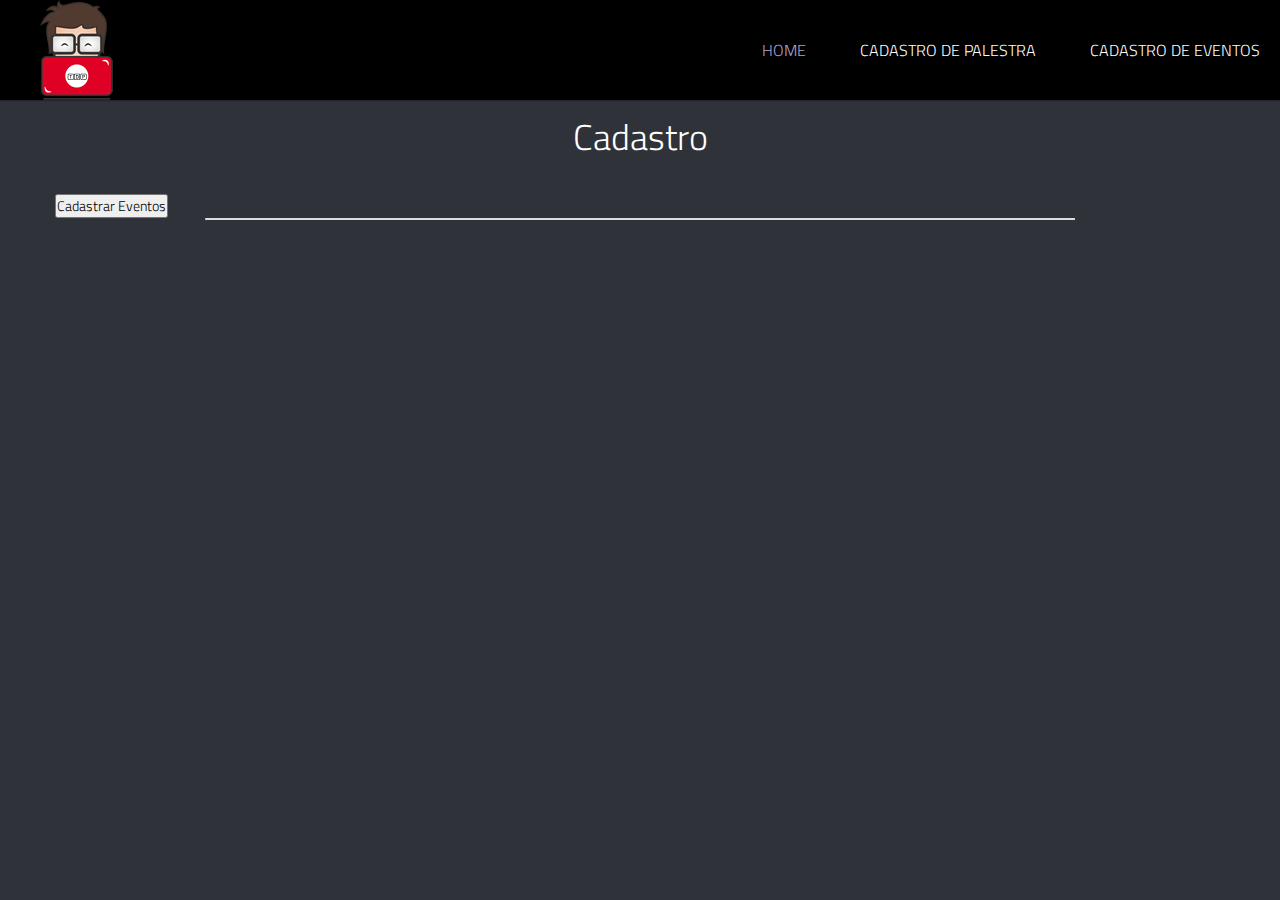
==== front/cadastro-eventos.html @ ceb9534a "Alterações no back-end e no front" ====
<!DOCTYPE html>
<html lang="en-US">
<head>

	<!-- Meta Tags -->
	<meta http-equiv="Content-Type" content="text/html; charset=UTF-8" />

	<title>Tech Developers Party</title>

	<meta name="description" content="Insert Your Site Description" />

	<!-- Mobile -->
	<meta name="viewport" content="width=device-width, initial-scale=1.0">
	<meta name="HandheldFriendly" content="true"/>
	<meta name="MobileOptimized" content="320"/>



	<!-- Bootstrap -->
	<link href="_include/css/bootstrap.min.css" rel="stylesheet">
	<link href="_include/css/main.css" rel="stylesheet">
	<link href="_include/css/supersized.css" rel="stylesheet">
	<link href="_include/css/supersized.shutter.css" rel="stylesheet">
	<link href="_include/css/fancybox/jquery.fancybox.css" rel="stylesheet">
	<link href="_include/css/fonts.css" rel="stylesheet">
	<link href="_include/css/shortcodes.css" rel="stylesheet">
	<link href="_include/css/bootstrap-responsive.min.css" rel="stylesheet">
	<link href="_include/css/responsive.css" rel="stylesheet">
	<link href="_include/css/supersized.css" rel="stylesheet">
	<link href="_include/css/supersized.shutter.css" rel="stylesheet">
	<link href="_include/css/modal.css" rel="stylesheet">
	<!-- Google Fonte -->
	<link href='http://fonts.googleapis.com/css?family=Titillium+Web:400,200,200italic,300,300italic,400italic,600,600italic,700,700italic,900' rel='stylesheet' type='text/css'>

	<!-- Fav Icon -->
	<link rel="shortcut icon" href="_include/img/favicon.ico">

	<link rel="apple-touch-icon" href="_include/img/favicon.ico">
	<link rel="apple-touch-icon" sizes="114x114" href="_include/img/favicon.ico">
	<link rel="apple-touch-icon" sizes="72x72" href="_include/img/favicon.ico">
	<link rel="apple-touch-icon" sizes="144x144" href="_include/img/favicon.ico">

	<!-- Modernizr -->
	<script src="_include/js/modernizr.js"></script>
</head>

<body>

<!-- Header -->
<header>
	<div class="sticky-nav">
		<a id="mobile-nav" class="menu-nav" href="#menu-nav"></a>

		<div id="logo">
			<a id="goUp" href="#home-slider" title="Tech Developers Party">Tech Developers Party</a>
		</div>

		<nav id="menu">
			<ul id="menu-nav">
				<li class="current"><a href="index.html">Home</a></li>
				<li><a href="cadastro-palestras.html">Cadastro de Palestra</a></li>
				<li><a href="cadastro-eventos.html">Cadastro de Eventos</a></li>
			</ul>
		</nav>
	</div>
</header>
<!-- End Header -->

<div class="container">
    <!-- Title Page -->
    <div class="row">
        <div class="span12">
            <div class="title-page-form">
                <h2 class="title">Cadastro</h2>

            </div>
        </div>
    </div>
<button id="myBtn">Cadastrar Eventos</button>

<div class="row">
	<div class="span9">
		<div class="table-responsive">
			<table class="table table-bordered" id="table" width="100%" cellspacing="0">
	            <thead id="colunas"></thead>
    	        <tbody id="valores"></tbody>
			</table>
		</div>
	</div>
</div>

<div class="row">
	<div class="span9" id="lista-eventos"></div>
</div>

<!-- Form -->
<div class="row">
	<div class="span9">
<!-- The Modal -->
<div id="myModal" class="modal">
	<!-- Modal content -->
	<div class="modal-content">
		<div class="modal-header">
		<span class="close">&times;</span>
		<h2>Cadastro de Eventos</h2>
		</div>
		<div class="modal-body">
		<form id="cadastro" method="POST" class="form-ficha">

				<div  class="form-inline">
					Nome: <input placeholder="Nome" class="input-l"  type="text" name="nome" / >
				</div>
	
				<div  class="form-inline">
					Data Inicial: <input type="date" name="datainicial">
				</div>

				<div  class="form-inline">
					Data Final: <input type="date" name="datafinal">
				</div>
				<div id="id-edit"></div>
				<input type="submit" id="cadastrar" name="cadastrar" value="Cadastrar" >
			</form>
		</div>
	</div>
</div>

<!-- End Footer -->

<!-- Back To Top -->
<a id="back-to-top" href="#">
	<i class="font-icon-arrow-simple-up"></i>
</a>
<!-- End Back to Top -->


<!-- Js -->
<script src="_include/js/jquery.min.js"></script>
<script src="_include/js/modal.js"></script>
<script src="_include/js/evento/cadastrarevento.js"></script>
<script src="_include/js/evento/deletarevento.js"></script>
<script src="_include/js/evento/editarevento.js"></script>
<script src="_include/js/evento/listarevento.js"></script>

<!-- End Js -->

</body>
</html>
---- front/_include/css/main.css ----
/*
Theme Name: Brushed
Theme URI: http://www.themes.alessioatzeni.com/html/brushed/
Author: Alessio Atzeni
Author URI: http://www.alessioatzeni.com
Description: Personal Website and Portfolio of Alessio Atzeni
Version: 1.0
*/


/* ==================================================
   Basic Styles
================================================== */

html, body {
	height: 100%;
}

html, hmtl a{
	width:100%;
	font-size: 100%;
	-webkit-text-size-adjust: 100%;
	-ms-text-size-adjust: 100%;
}

body{
	background:#2F3238;
	color:#7F8289;
	font-weight:300;
	font-size:16px;
	font-family: 'Titillium Web', sans-serif;
	line-height:28px;
}


a{
	color:#fff;
	text-decoration: none;
	cursor: pointer;

	-webkit-transition: color 0.1s linear 0s;
	   -moz-transition: color 0.1s linear 0s;
		 -o-transition: color 0.1s linear 0s;
		    transition: color 0.1s linear 0s;
}

a:hover,
a:active,
a:focus{
	outline: 0;
	color:#68519E;
	text-decoration:none;
}

a img {
	border: none;
}

a > img {
	vertical-align: bottom;
}

img {
	max-width: none;
}

strong {
  	font-weight: 500;
}

p {
	margin: 0 0 30px;
}

hr {
	border-style: dashed;
	border-color: #3C3F45;
	border-bottom: none;
	border-left: none;
	border-right: none;
	margin: 50px 0;
}

.align_left{
	float:left;
	margin:0 25px 0 0px!important;
}

.align_right{
	float:right;
	margin:0 0 0 25px!important;
}

.text_align_left {
	text-align: left;
}

.text_align_center {
	text-align: center;
}

.text_align_right {
	text-align: right;
}

.color-text {
    color: #68519E;
}

.through{
	text-decoration:line-through;
}

input, button, select, textarea {
	font-weight: 300;
	font-family: 'Titillium Web', sans-serif;
	outline: 0;
}

input:focus,
textarea:focus,
input[type="text"]:focus {
	outline: 0;
}

input:-moz-placeholder,
textarea:-moz-placeholder {
  color: #7F8289;
}

input:-ms-input-placeholder,
textarea:-ms-input-placeholder {
  color: #7F8289;
}

input::-webkit-input-placeholder,
textarea::-webkit-input-placeholder {
  color: #7F8289;
}

/* ==================================================
   Code and Pre
================================================== */

code,
pre {
  	padding: 0 3px 2px;
  	-webkit-border-radius: 3px;
       -moz-border-radius: 3px;
            border-radius: 3px;
  	color: #232527;
  	font-size: 12px;
  	font-family: Monaco, Menlo, Consolas, "Courier New", monospace;
}

code {
  	padding: 2px 4px;
  	border: 1px solid #dde4e9;
  	background-color: #F6F6F6;
  	color: #232527;
  	white-space: nowrap;
}

pre {
  	display: block;
  	margin: 70px 50px;
  	padding: 30px;
  	border: 1px solid #dde4e9;
  	-webkit-border-radius: 4px;
       -moz-border-radius: 4px;
            border-radius: 4px;
  	background-color: #FCFCFC;
  	white-space: pre;
  	white-space: pre-wrap;
  	word-wrap: break-word;
  	word-break: break-all;
  	font-size: 12px;
  	line-height: 20px;
}

pre code {
  	padding: 0;
  	border: 0;
  	background-color: transparent;
  	color: inherit;
  	white-space: pre;
  	white-space: pre-wrap;
}

.pre-scrollable {
  	overflow-y: scroll;
  	max-height: 340px;
}


/* ==================================================
   Typography
================================================== */

h1,
h2,
h3,
h4,
h5,
h6{
	margin:20px 0 0 20px 0;
	color:#FFFFFF;
	font-weight:300;
	font-family: 'Titillium Web', sans-serif;
	line-height:1.5em;
}

h1{
	font-size:48px;
}

h2{
	font-size:36px;
}

h3{
	font-size:24px;
}

h4{
	font-size:20px;
}

h5{
	font-size:18px;
}

h6{
	font-size:16px;
}

h3.spec {
	color: #68519E;
    font-size: 24px;
    font-weight: 300;
    line-height: 1em;
    margin-bottom: 30px;
    text-transform: uppercase;
}


/* ==================================================
   Margin Bottom Sets
================================================== */

.margin-0{
	margin-bottom:0 !important;
}

.margin-10{
	margin-bottom:10px !important;
}

.margin-15{
	margin-bottom:15px !important;
}

.margin-20{
	margin-bottom:20px !important;
}

.margin-30{
	margin-bottom:30px !important;
}

.margin-40{
	margin-bottom:40px !important;
}

.margin-50{
	margin-bottom:50px !important;
}

.margin-60{
	margin-bottom:60px !important;
}

.margin-70{
	margin-bottom:70px !important;
}

.margin-80{
	margin-bottom:80px !important;
}

/* ==================================================
   Home Slider
================================================== */

#home-slider {
	position: relative;
	overflow: hidden;
	height: 83%;
}

#home-slider .overlay {
	position: absolute;
	width: 100%;
	height: 100%;
	opacity: 0.7;
	filter: alpha(opacity=70);
	z-index: 0;
}

#home-slider .slider-text {
	position: absolute;
	left: 50%;
	top: 50%;
	margin: -150px 0 0 -585px;
	width: 1170px;
	height: 250px;
	text-align: center;
	z-index: 2;
}

#home-slider #slidecaption {
	width: 100%;
	line-height: 250px;
	margin: 0;
	text-align: center;
	text-shadow: none;
}

#home-slider .slide-content {
	font-size: 60px;
	color: #68519E;
	letter-spacing: -3px;
	text-transform: uppercase;
}

#home-slider .control-nav {
	position: absolute;
	width: 100%;
	background: #68519E;
	height: 50px;
	bottom: 0;
	z-index: 2;
}

#home-slider #nextslide,
#home-slider #prevslide {
	background-image: none;
	background-color: #68519E;
	display: inline-block;
	margin: 0;
	position: relative;
	top: 0;
	left: 0;
	right: 0;
	width: 50px;
	height: 50px;
	opacity: 1;
	filter: alpha(opacity=100);

	-webkit-transition: background 0.1s linear 0s;
	   -moz-transition: background 0.1s linear 0s;
		 -o-transition: background 0.1s linear 0s;
		    transition: background 0.1s linear 0s;
}

#home-slider #nextslide {
	margin-left: -3px;
}

#home-slider #nextsection {
	float:right;
}

#home-slider #nextslide:hover,
#home-slider #prevslide:hover {
	background-color:#B0A2D1;
}

#home-slider #nextslide i,
#home-slider #prevslide i {
	font-size: 16px;
	color: #FFFFFF;
	position: absolute;
	left: 50%;
	top: 50%;
	margin-top: -7px;
	line-height: 1em;
}

#home-slider #nextslide i {
	margin-left: -8px;
}

#home-slider #prevslide i {
	margin-left: -9px;
}

#home-slider ul#slide-list {
	top: 50%;
	padding: 0;
	margin:-6px 0 0 0;
}

#home-slider ul#slide-list li {
	margin-right: 12px;
}

#home-slider ul#slide-list li:last-child {
	margin-right: 0;
}

#home-slider ul#slide-list li a {
	background-color: #fff;
	background-image: none;
	width: 12px;
	height: 12px;

	-webkit-border-radius: 999px;
	-moz-border-radius: 999px;
	border-radius: 999px;

	-webkit-transition: background 0.1s linear 0s;
	   -moz-transition: background 0.1s linear 0s;
		 -o-transition: background 0.1s linear 0s;
		    transition: background 0.1s linear 0s;
}

#home-slider ul#slide-list li a:hover {
	background-color: #B0A2D1;
}

#home-slider ul#slide-list li.current-slide a,
#home-slider ul#slide-list li.current-slide a:hover {
	background-color: #B0A2D1;
}

#home-slider #nextsection {
	background-color: #68519E;
	margin: 0;
	position: relative;
	float:right;
	width: 50px;
	height: 50px;

	-webkit-transition: background 0.1s linear 0s;
	   -moz-transition: background 0.1s linear 0s;
		 -o-transition: background 0.1s linear 0s;
		    transition: background 0.1s linear 0s;
}

#home-slider #nextsection:hover {
	background-color: #B0A2D1;
}

#home-slider #nextsection i {
	font-size: 16px;
	color: #FFFFFF;
	position: absolute;
	left: 50%;
	top: 50%;
	margin-top: -7px;
	line-height: 1em;
}

#home-slider #nextsection i {
	margin-left: -7px;
}


/* ==================================================
   Header
================================================== */

header {
	width: 100%;
	z-index: 99;
}

header .sticky-nav {
	position: relative;
	width: 100%;
	height: 100px;
	background: #000;
	z-index: 1001;

	-webkit-box-shadow: 0 1px 1px rgba(0, 0, 0, 0.25);
	-moz-box-shadow: 0 1px 1px rgba(0, 0, 0, 0.25);
	box-shadow: 0 1px 1px rgba(0, 0, 0, 0.25);
}

header .sticky-nav.stuck {
	position: fixed;
	top: 0;
	left: 0;
	z-index: 1001;
}

header #logo {
	color: #FFFFFF;
	float: left;
	padding:  0;
	margin-left: 40px;
}

header #logo a {
	background: url(../img/logo.png) no-repeat;
	width: 73px;
	height: 100px;
	text-indent: -9999px;
	display: block;
	opacity: 1;
	filter: alpha(opacity=100);

	-webkit-transition: opacity 0.25s ease-in-out 0s;
	   -moz-transition: opacity 0.25s ease-in-out 0s;
		 -o-transition: opacity 0.25s ease-in-out 0s;
		    transition: opacity 0.25s ease-in-out 0s;
}

header #logo a:hover {
	opacity: 0.65;
	filter: alpha(opacity=65);
}

nav#menu {
	float: right;
	margin-right: 20px;
}

nav#menu #menu-nav {
	margin: 0;
	padding: 0;
}

nav#menu #menu-nav li {
	list-style: none;
	display: inline-block;
	margin-left: 50px;
}

nav#menu #menu-nav li:first-child {
	margin-left: 0;
}

nav#menu #menu-nav li a {
	color: #FFFFFF;
	font-size: 16px;
	font-weight: 300;
	/*line-height: 60px;*/
	display: block;
	text-transform: uppercase;
	margin-top: 40px;
}

nav#menu #menu-nav li.current a,
nav#menu #menu-nav li a:hover {
	color: #B0A2D1;
}


/* ==================================================
   Mobile Navigation
================================================== */

#mobile-nav {
	display: none;
}

.menu-nav {
	background:url(../img/menu-mobile.png) 0 0 no-repeat;
	width: 16px;
	height: 16px;
	display: block;
	margin: 22px 0 0 0;

	-webkit-transform: rotate(0deg);
	   -moz-transform: rotate(0deg);
		-ms-transform: rotate(0deg);
		 -o-transform: rotate(0deg);
			transform: rotate(0deg);

	-webkit-transition: -webkit-transform 250ms ease-out 0s;
	   -moz-transition: -moz-transform 250ms ease-out 0s;
		 -o-transition: -o-transform 250ms ease-out 0s;
		    transition: transform 250ms ease-out 0s;
}

.menu-nav.open {
	background-position: 0 -16px;

	-webkit-transform: rotate(-180deg);
	   -moz-transform: rotate(-180deg);
		-ms-transform: rotate(-180deg);
		 -o-transform: rotate(-180deg);
			transform: rotate(-180deg);

	-webkit-transition: -webkit-transform 250ms ease-out 0s;
	   -moz-transition: -moz-transform 250ms ease-out 0s;
		 -o-transition: -o-transform 250ms ease-out 0s;
		    transition: transform 250ms ease-out 0s;
}

#navigation-mobile {
	display: none;
	text-align: center;
	width: 100%;
	background: #26292E;
	border-bottom: 1px solid #2F3238;
	position: relative;
	float: left;
	z-index: 9999;
}

#navigation-mobile li {
	list-style: none;
	border-top: 1px solid #2F3238;
}

#navigation-mobile li a{
	display: block;
	font-size: 16px;
	text-transform: uppercase;
	padding: 20px 0;
}


/* ==================================================
   Section Page
================================================== */

.page {
	background: #eae9ea;
	padding: 100px 0;
	position: relative;
	z-index: 99;
}

.page-alternate {
	background: #ffffff;
	padding: 100px 0;
	position: relative;
	z-index: 99;
}

.title-page {
	text-align: center;
	margin-bottom: 100px;
}

.title-page .title {
	font-size: 48px;
	margin: 0 0 10px 0;
	color:#68519E;
}

.title-page .title-description {
	font-size: 24px;
	font-weight: 200;
	margin: 0;
	color:#000;
}
.top-table{
	background-color:#ba9cff;
}

/* ==================================================
   Section Portfolio
================================================== */

.type-work {
	color: #FFFFFF;
	font-size: 24px;
	font-weight: 300;
	margin-bottom: 30px;
	line-height: 1em;
	text-transform: uppercase;
}

.work-nav #filters {
	margin: 0;
	padding: 0;
	list-style: none;
}

.work-nav #filters li {
	margin: 0 0 30px 0;
	padding: 0;
}

.work-nav #filters li a {
	color: #7F8289;
	font-size: 16px;
	display: block;
}

.work-nav #filters li a:hover {
	color: #FFFFFF;
}

.work-nav #filters li a.selected {
	color: #68519E;
}

#thumbs {
	margin: 0;
	padding: 0;
}

#thumbs li {
	list-style-type: none;
}

.item-thumbs {
	position: relative;
	overflow: hidden;
	margin-bottom: 30px;
	cursor: pointer;
}

.item-thumbs a + img {
	width: 100%;
}

.item-thumbs .hover-wrap {
	position: absolute;
	display: block;
	width: 100%;
	height: 100%;

	opacity: 0;
	filter: alpha(opacity=0);

	-webkit-transition: all 450ms ease-out 0s;
	   -moz-transition: all 450ms ease-out 0s;
		 -o-transition: all 450ms ease-out 0s;
		    transition: all 450ms ease-out 0s;

	-webkit-transform: rotateY(180deg) scale(0.5,0.5);
	   -moz-transform: rotateY(180deg) scale(0.5,0.5);
		-ms-transform: rotateY(180deg) scale(0.5,0.5);
		 -o-transform: rotateY(180deg) scale(0.5,0.5);
			transform: rotateY(180deg) scale(0.5,0.5);
}

.item-thumbs:hover .hover-wrap,
.item-thumbs.active .hover-wrap {
	opacity: 1;
	filter: alpha(opacity=100);

	-webkit-transform: rotateY(0deg) scale(1,1);
	   -moz-transform: rotateY(0deg) scale(1,1);
		-ms-transform: rotateY(0deg) scale(1,1);
		 -o-transform: rotateY(0deg) scale(1,1);
		    transform: rotateY(0deg) scale(1,1);
}

.item-thumbs .hover-wrap .overlay-img {
	position: absolute;
	width: 100%;
	height: 100%;
	background: #68519E;

	opacity: 0.80;
	filter: alpha(opacity=80);
}

.item-thumbs .hover-wrap .overlay-img-thumb {
	position: absolute;
	top: 50%;
	left: 50%;
	margin: -16px 0 0 -16px;
	color: #FFFFFF;
	font-size: 32px;
	line-height: 1em;

	opacity: 1;
	filter: alpha(opacity=100);
}


/* ==================================================
   About Section
================================================== */

.profile-name {
	margin-bottom: 15px;
	color:#68519E;
}

.profile-description {
	margin-bottom: 25px;
}

.image-wrap {
	position: relative;
	overflow: hidden;
	margin-bottom: 25px;
	cursor: pointer;
}

.image-wrap img {
	width: 100%;
}

.image-wrap  .hover-wrap {
	position: absolute;
	display: block;
	width: 100%;
	height: 100%;

	opacity: 0;
	filter: alpha(opacity=0);

	-webkit-transition: all 450ms ease-out 0s;
	   -moz-transition: all 450ms ease-out 0s;
		 -o-transition: all 450ms ease-out 0s;
		    transition: all 450ms ease-out 0s;

	-webkit-transform: rotateY(180deg) scale(0.5,0.5);
	   -moz-transform: rotateY(180deg) scale(0.5,0.5);
		-ms-transform: rotateY(180deg) scale(0.5,0.5);
		 -o-transform: rotateY(180deg) scale(0.5,0.5);
			transform: rotateY(180deg) scale(0.5,0.5);
}

.image-wrap:hover .hover-wrap,
.image-wrap.active .hover-wrap {
	opacity: 1;
	filter: alpha(opacity=100);

	-webkit-transform: rotateY(0deg) scale(1,1);
	   -moz-transform: rotateY(0deg) scale(1,1);
		-ms-transform: rotateY(0deg) scale(1,1);
		 -o-transform: rotateY(0deg) scale(1,1);
		    transform: rotateY(0deg) scale(1,1);
}

.image-wrap .hover-wrap .overlay-img {
	position: absolute;
	width: 100%;
	height: 100%;
	background: #68519E;

	opacity: 0.80;
	filter: alpha(opacity=80);
}

.image-wrap .hover-wrap .overlay-text-thumb {
	position: absolute;
	width: 100%;
	height: 32px;
	top: 50%;
	margin: -16px 0 0 0;
	color: #FFFFFF;
	font-size: 20px;
	font-weight: 300;
	line-height: 32px;
	text-transform: uppercase;
	text-align: center;

	opacity: 1;
	filter: alpha(opacity=100);
}

.social-icons {
	margin: 0;
	padding: 0;
}

.social-icons li {
	display: inline-block;
	margin-left: 15px;
}

.social-icons li:first-child {
	margin-left: 0;
}

.social-icons li a{
	color: #FFFFFF;
	font-size: 16px;
	line-height: 1em;
	width: 16px;
	height: 16px;

	opacity: 0.3;
	filter: alpha(opacity=30);

	-webkit-transition: opacity 0.1s linear 0s;
	   -moz-transition: opacity 0.1s linear 0s;
		 -o-transition: opacity 0.1s linear 0s;
		    transition: opacity 0.1s linear 0s;
}

.social-icons li a:hover{
	opacity: 1;
	filter: alpha(opacity=100);
}

.box-fotos{
	display: inline-block;
    width: 24%;
    float: left;
    box-sizing: border-box;
    -webkit-transition: all .10s ease-in;
    overflow: hidden;
}

.box-fotos img {
    width: 200px;
    height:150px;
    margin-bottom: 10px;
    transition-duration: 0.3s;
    transition-timing-function: ease-out;
    transition-property: opacity,transform,filter;
   }

.box-fotos img:hover {
    -webkit-transform: scale(1.1);
    opacity: 0.5;
    filter: alpha(opacity=50);
}

/* ==================================================
   Contact Section
================================================== */

.contact-details h3 {
	color: #FFFFFF;
    font-size: 24px;
    font-weight: 300;
    margin-bottom: 30px;
	line-height: 1em;
    text-transform: uppercase;
}

.contact-details ul {
	margin: 0;
	padding: 0;
	list-style: none;
}

.contact-details ul li {
	margin: 0 0 20px;
	line-height: 28px;
	padding: 0;
}

#contact-form {
	margin-bottom: 0;
}

#contact-form p {
	margin-bottom: 1px;
}

#contact-form input,
#contact-form textarea {
    border: none;
	-webkit-border-radius: 0;
	-moz-border-radius: 0;
    border-radius: 0;

    -webkit-box-shadow: none;
	-moz-box-shadow: none;
	box-shadow: none;

	background: #000;
    color: #FFF;
    font-size: 16px;
    height: auto;
    padding: 15px;
	margin: 0;

    resize: none;
}

#contact-form input {
    width: 100%;
	-webkit-box-sizing: border-box;
	-moz-box-sizing: border-box;
	box-sizing: border-box;
}

#contact-form textarea {
    width: 100%;
	resize: vertical;
	-webkit-box-sizing: border-box;
	-moz-box-sizing: border-box;
	box-sizing: border-box;
}

#contact-form .submit {
    background: #000;
    color: #fff;
    cursor: pointer;
    display: inline-block;
    font-size: 18px;
    font-weight: 500;
    padding: 16px 40px;
    text-align: center;
    vertical-align: middle;
    width: auto;
	margin-top: 30px;

	-webkit-transition: background 0.1s linear 0s, color 0.1s linear 0s;
	   -moz-transition: background 0.1s linear 0s, color 0.1s linear 0s;
		 -o-transition: background 0.1s linear 0s, color 0.1s linear 0s;
		    transition: background 0.1s linear 0s, color 0.1s linear 0s;
}

#contact-form .submit:hover {
    background: #68519E;
    color: #FFFFFF;
}

#response {
	margin-top: 20px;
	color: #FFFFFF;

}


/* ==================================================
   Twitter Feed
================================================== */

#twitter-feed {
	padding: 100px 0 90px;
	text-align: center;
}

#twitter-feed .follow {
	position: absolute;
	bottom: 30px;
	left: 50%;
	margin-left: -8px;
	font-size: 16px;
}

#ticker .tweet_list {
	margin: 0;
	padding: 0;
	height: 64px;
	list-style: none;
	overflow-y: hidden;
}

#ticker .tweet_list li {
	font-size: 18px;
	height: 64px;
	line-height: 28px;
	overflow: hidden;
}

#ticker .tweet_list .tweet_time a {
	color: #7f8289;
	font-size: 14px;
	font-style: italic;
	margin-left: 10px;
}

#ticker .tweet_list .tweet_time a:hover {
	color: #FFFFFF;
}


/* ==================================================
   Social Area
================================================== */

#social-area {
    text-align: center;
}

#social-area #social ul {
	margin: 0;
	padding: 0;
}

#social-area #social ul li {
	display: inline-block;
	margin-left: 30px;
	list-style: none;
	cursor: pointer;
}

#social-area #social ul li:first-child {
	margin-left: 0;
}

#social ul li a {
	display: block;
	width: 70px;
	height: 70px;

	background: #26292E;

	-webkit-transition: all 400ms ease-out 0s;
	   -moz-transition: all 400ms ease-out 0s;
		 -o-transition: all 400ms ease-out 0s;
		    transition: all 400ms ease-out 0s;

	-webkit-transform: rotateY(180deg);
	   -moz-transform: rotateY(180deg);
		-ms-transform: rotateY(180deg);
		 -o-transform: rotateY(180deg);
			transform: rotateY(180deg);
}

#social ul li a span {
	display: inline-block;
	margin: 0;
	color: #55606a;
	font-size: 32px;
	line-height: 70px;

	opacity: 0.3;
	filter: alpha(opacity=30);

	-webkit-transition: all 400ms ease-out 0s;
	   -moz-transition: all 400ms ease-out 0s;
		 -o-transition: all 400ms ease-out 0s;
		    transition: all 400ms ease-out 0s;

	-webkit-transform: rotateY(180deg);
	   -moz-transform: rotateY(180deg);
		-ms-transform: rotateY(180deg);
		 -o-transform: rotateY(180deg);
			transform: rotateY(180deg);
}

#social ul li:hover a,
#social ul li.active a {
	background-color: #68519E;

	-webkit-transform: rotateY(0deg);
	   -moz-transform: rotateY(0deg);
		-ms-transform: rotateY(0deg);
		 -o-transform: rotateY(0deg);
		    transform: rotateY(0deg);
}

#social ul li:hover a span,
#social ul li.active a span {
	color: #FFFFFF;
	opacity: 1;
	filter: alpha(opacity=100);

	-webkit-transform: rotateY(0deg);
	   -moz-transform: rotateY(0deg);
		-ms-transform: rotateY(0deg);
		 -o-transform: rotateY(0deg);
			transform: rotateY(0deg);
}

/* ==================================================
   Footer
================================================== */

footer {
	position: relative;
	width: 100%;
	height: auto;
	background: #000;
	text-align: center;
	z-index: 99;
}

footer .credits {
	color: #FFFFFF;
	font-size: 13px;
	margin-bottom: 0;
	padding: 20px 0;
	text-transform: uppercase;
}

/* ==================================================
   Back to Top
================================================== */

#back-to-top {
	display: none;
	background-color: #3C3F45;
	margin: 0;
	position: fixed;
	bottom: 0;
	right: 0;
	width: 50px;
	height: 50px;
	z-index: 99;

	-webkit-transition: background 0.1s linear 0s;
	   -moz-transition: background 0.1s linear 0s;
		 -o-transition: background 0.1s linear 0s;
		    transition: background 0.1s linear 0s;
}

#back-to-top:hover {
	background-color:#68519E;
}

#back-to-top i {
	font-size: 16px;
	color: #FFFFFF;
	position: absolute;
	left: 50%;
	top: 50%;
	margin-top: -7px;
	line-height: 1em;
}

#back-to-top i {
	margin-left: -7px;
}


/* ==================================================
   Preloader
================================================== */

#jpreOverlay,
#jSplash {
	background-color: #2F3238;
	position: absolute;
	width: 100%;
	height: 100%;
	z-index: 700;
}

#jpreSlide{
	position: absolute;
	top: 50% !important;
	left: 50% !important;
	margin: -50px 0 0 -50px;
	width: 100px;
	height: 100px;
}

#jpreLoader {
	position: relative !important;
	width: 100% !important;
	height: 100% !important;
	top: 0 !important;
}

#jprePercentage {
	width: 50px;
	height: 50px !important;
	line-height: 50px;
	position: absolute !important;
	text-align: center;
	left: 50%;
	top: 50%;
	margin: -25px 0 0 -25px;
	z-index: 800;

	font-size: 24px;
	color: #FFFFFF;

	-webkit-animation: circle 1s infinite forwards;
	   -moz-animation: circle 1s infinite forwards;
		-ms-animation: circle 1s infinite forwards;
		 -o-animation: circle 1s infinite forwards;
			animation: circle 1s infinite forwards;
}

#circle {
	position: absolute;
	top: 50%;
	left: 50%;
	z-index: 11;
	margin: -50px 0 0 -50px;
	width: 100px;
	height: 100px;
	background: #68519E;
	-webkit-border-radius: 999px;
	-moz-border-radius: 999px;
	border-radius: 999px;
	opacity: 0;
	filter: alpha(opacity=0);

	-webkit-animation: circle 1s infinite forwards;
	   -moz-animation: circle 1s infinite forwards;
		-ms-animation: circle 1s infinite forwards;
			animation: circle 1s infinite forwards;
}

@-webkit-keyframes circle {
	0% {-webkit-transform: rotateY(0deg);
		-webkit-animation-timing-function: ease-in;
	}
	50% {-webkit-transform: rotateY(180deg);
		-webkit-animation-timing-function: ease-out;
	}
	100% {-webkit-transform: rotateY(0deg);
		-webkit-animation-timing-function: ease-in;
	}
}

@-moz-keyframes circle {
	0% {-moz-transform: rotateY(0deg);
	}
	50% {-moz-transform: rotateY(180deg);
		-moz-animation-timing-function: ease-out;
	}
	100% {-moz-transform: rotateY(0deg);
		-moz-animation-timing-function: ease-in;
	}
}

@-ms-keyframes circle {
	0% {-ms-transform: rotateY(0deg);
		-ms-animation-timing-function: ease-in;
	}
	50% {-ms-transform: rotateY(180deg);
		-ms-animation-timing-function: ease-out;
	}
	100% {-ms-transform: rotateY(0deg);
		-ms-animation-timing-function: ease-in;
	}
}

@-o-keyframes circle {
	0% {-o-transform: rotateY(0deg);
		-o-animation-timing-function: ease-in;
	}
	50% {-o-transform: rotateY(180deg);
		-o-animation-timing-function: ease-out;
	}
	100% {-o-transform: rotateY(0deg);
		-o-animation-timing-function: ease-in;
	}
}

@keyframes circle {
	0% {transform: rotateY(0deg);
		animation-timing-function: ease-in;
	}
	50% {transform: rotateY(180deg);
		animation-timing-function: ease-out;
	}
	100% {transform: rotateY(0deg);
		animation-timing-function: ease-in;
	}
}


/* ==================================================
   Isotope Filtering
================================================== */

/**** Isotope Filtering ****/

.isotope-item {
  z-index: 2;
}

.isotope-hidden.isotope-item {
  pointer-events: none;
  z-index: 1;
}

/**** Isotope CSS3 transitions ****/

.isotope,
.isotope .isotope-item {
  -webkit-transition-duration: 0.8s;
     -moz-transition-duration: 0.8s;
      -ms-transition-duration: 0.8s;
       -o-transition-duration: 0.8s;
          transition-duration: 0.8s;
}

.isotope {
  -webkit-transition-property: height, width;
     -moz-transition-property: height, width;
      -ms-transition-property: height, width;
       -o-transition-property: height, width;
          transition-property: height, width;
}

.isotope .isotope-item {
  -webkit-transition-property: -webkit-transform, opacity;
     -moz-transition-property:    -moz-transform, opacity;
      -ms-transition-property:     -ms-transform, opacity;
       -o-transition-property:      -o-transform, opacity;
          transition-property:         transform, opacity;
}

/**** disabling Isotope CSS3 transitions ****/

.isotope.no-transition,
.isotope.no-transition .isotope-item,
.isotope .isotope-item.no-transition {
  -webkit-transition-duration: 0s;
     -moz-transition-duration: 0s;
      -ms-transition-duration: 0s;
       -o-transition-duration: 0s;
          transition-duration: 0s;
}

/* End: Recommended Isotope styles */



/* disable CSS transitions for containers with infinite scrolling*/
.isotope.infinite-scrolling {
  -webkit-transition: none;
     -moz-transition: none;
      -ms-transition: none;
       -o-transition: none;
          transition: none;
}
---- front/_include/css/supersized.css ----
/*

	Supersized - Fullscreen Slideshow jQuery Plugin
	Version : 3.2.7
	Site	: www.buildinternet.com/project/supersized
	
	Author	: Sam Dunn
	Company : One Mighty Roar (www.onemightyroar.com)
	License : MIT License / GPL License
	
*/

* { margin:0; padding:0; }
img { border:none; }

#supersized-loader { position:absolute; top:50%; left:50%; z-index:0; width:60px; height:60px; margin:-30px 0 0 -30px; text-indent:-999em; background:url(../img/progress.gif) no-repeat center center;}

#supersized {  display:block; position:fixed; left:0; top:0; overflow:hidden; z-index:-1; height:100%; width:100%; margin:0; padding:0; }
#supersized img { width:auto; height:auto; position:relative; display:none; outline:none; border:none; }
#supersized.speed img { -ms-interpolation-mode:nearest-neighbor; image-rendering: -moz-crisp-edges; }	/*Speed*/
#supersized.quality img { -ms-interpolation-mode:bicubic; image-rendering: optimizeQuality; }			/*Quality*/

#supersized li { display:block; list-style:none; z-index:-30; position:fixed; overflow:hidden; top:0; left:0; width:100%; height:100%; background:#111; }
#supersized a { width:100%; height:100%; display:block; }
#supersized li.prevslide { z-index:-20; }
#supersized li.activeslide { z-index:-10; }
#supersized li.image-loading { background:#111 url(../img/progress.gif) no-repeat center center; width:100%; height:100%; }
#supersized li.image-loading img{ visibility:hidden; }
#supersized li.prevslide img, #supersized li.activeslide img{ display:inline-block; }
.top-table{
	background-color:#ba9cff;
}
---- front/_include/css/supersized.shutter.css ----
/*

Supersized - Fullscreen Slideshow jQuery Plugin
Version : 3.2.7
Site	: www.buildinternet.com/project/supersized

Theme 	: Shutter 1.2
Author	: Sam Dunn
Company : One Mighty Roar (www.onemightyroar.com)
License : MIT License / GPL License

*/

/* Controls Bar
----------------------------*/
#controls-wrapper { margin:0 auto; height:42px; width:100%; bottom:0px; left:0; z-index:4; background:url(../img/nav-bg.png) repeat-x; position:fixed; }
#controls { overflow:hidden; height:100%; position:relative; text-align:left; z-index:5; }
#slidecounter { float:left; color:#999; font:14px "Helvetica Neue", Helvetica, Arial, sans-serif; text-shadow:#000 0 -1px 0; margin:0px 10px 0 15px; line-height:42px; }
#slidecaption { overflow:hidden; float:left; color:#FFF; font:400 14px "Helvetica Neue", Helvetica, Arial, sans-serif; text-shadow:#000 1px 1px 2px; margin:0 20px 0 0; line-height:42px; }

#navigation { float:right; margin:0px 20px 0 0; }
#play-button{ float:left; margin-top:1px;border-right:1px solid #333; background:url('../img/supersized/bg-hover.png') repeat-x 0 44px; }
#play-button:hover{ background-position:0 1px; cursor:pointer; }

#prevslide, #nextslide{ position:absolute; height:43px; width:43px; top:50%; margin-top:-21px; opacity:0.6; }
#prevslide{ left:10px; background:url('../img/supersized/back.png'); }
#nextslide{ right:10px; background:url('../img/supersized/forward.png'); }
#prevslide:active, #nextslide:active{ margin-top:-19px; }
#prevslide:hover, #nextslide:hover{ cursor:pointer; }

ul#slide-list{ padding:15px 0; float:left; position:absolute; left:50%; }
ul#slide-list li{ list-style:none; width:12px; height:12px; float:left; margin:0 5px 0 0; }
ul#slide-list li.current-slide a, ul#slide-list li.current-slide a:hover{ background-position:0 0px; }
ul#slide-list li a{ display:block; width:12px; height:12px; background:url('../img/supersized/nav-dot.png') no-repeat 0 -24px; }
ul#slide-list li a:hover{ background-position:0 -12px; cursor:pointer; }

#tray-button{ float:right; margin-top:1px; border-left:1px solid #333; background:url('../img/supersized/bg-hover.png') repeat-x 0 44px; }
#tray-button:hover{ background-position:0 1px; cursor:pointer; }


/* Progress Bar
----------------------------*/					
#progress-back{ z-index:5; position:fixed; bottom:42px; left:0; height:8px; width:100%; background:url('../img/supersized/progress-back.png') repeat-x; }
#progress-bar{ position:relative; height:8px; width:100%; background:url('../img/supersized/progress-bar.png') repeat-x; }


/* Thumbnail Navigation
----------------------------*/	
#nextthumb,#prevthumb { z-index:2; display:none; position:fixed; bottom:61px; height:75px; width:100px; overflow:hidden; background:#ddd; border:1px solid #fff; -webkit-box-shadow:0 0 5px #000; }
#nextthumb { right:12px; }
#prevthumb { left:12px; }
#nextthumb img, #prevthumb img { width:150px; height:auto;  }
#nextthumb:active, #prevthumb:active { bottom:59px; }
#nextthumb:hover, #prevthumb:hover { cursor:pointer; }


/* Thumbnail Tray
----------------------------*/			
#thumb-tray{ position:fixed; z-index:3; bottom:0; left:0; background:url(../img/bg-black.png); height:150px; width:100%; overflow:hidden; text-align:center; -moz-box-shadow: 0px 0px 4px #000; -webkit-box-shadow: 0px 0px 4px #000; box-shadow: 0px 0px 4px #000; }

#thumb-back, #thumb-forward{ position:absolute; z-index:5; bottom:42px; height:108px; width:40px; }
#thumb-back{ left:0; background: url('../img/supersized/thumb-back.png') no-repeat center center;}
#thumb-forward{ right:0; background:url('../img/supersized/thumb-forward.png') no-repeat center center;}
#thumb-back:hover, #thumb-forward:hover{ cursor:pointer; background-color:rgba(256,256,256, 0.1); }
#thumb-back:hover{ border-right:1px solid rgba(256,256,256, 0.2); }
#thumb-forward:hover{ border-left:1px solid rgba(256,256,256, 0.2); }


ul#thumb-list{ display:inline-block; list-style:none; position:relative; left:0px; padding:0 0px; }
ul#thumb-list li{ background:#111; list-style:none; display:inline; width:150px; height:108px; overflow:hidden; float:left; margin:0; }
ul#thumb-list li img { width:200px; height:auto; opacity:0.5; -ms-filter: "progid:DXImageTransform.Microsoft.Alpha(Opacity=60)"; filter:alpha(opacity=60); -webkit-transition: all 100ms ease-in-out; -moz-transition: all 100ms ease-in-out; -o-transition: all 100ms ease-in-out; -ms-transition: all 100ms ease-in-out; transition: all 100ms ease-in-out; }
ul#thumb-list li.current-thumb img, ul#thumb-list li:hover img{ opacity:1; -ms-filter: "progid:DXImageTransform.Microsoft.Alpha(Opacity=100)"; filter:alpha(opacity=100); }
ul#thumb-list li:hover{ cursor:pointer; }
---- front/_include/css/fonts.css ----
/* ==================================================
Font-Face Icons
================================================== */

@font-face {
	font-family: 'Icons';
	src:url('fonts/Icons.eot');
	src:url('fonts/Icons.eot?#iefix') format('embedded-opentype'),
		url('fonts/Icons.woff') format('woff'),
		url('fonts/Icons.ttf') format('truetype'),
		url('fonts/Icons.svg#Icons') format('svg');
	font-weight: normal;
	font-style: normal;
}

/* Use the following CSS code if you want to use data attributes for inserting your icons */
[data-icon]:before {
	font-family: 'Icons';
	content: attr(data-icon);
	speak: none;
	font-weight: normal;
	font-variant: normal;
	text-transform: none;
	line-height: 1;
	-webkit-font-smoothing: antialiased;
}

[class^="font-"]:before, [class*=" font-"]:before {
	font-family: 'Icons';
	speak: none;
	font-style: normal;
	font-weight: normal;
	font-variant: normal;
	text-transform: none;
	-webkit-font-smoothing: antialiased;
}

[class^="font-"],
[class*=" font-"]{
	display:inline-block;
	line-height:1em;
}

/* Use the following CSS code if you want to have a class per icon */
/*
Instead of a list of all class selectors,
you can use the generic selector below, but it's slower:
[class*="font-icon-"] {
*/
.font-icon-zoom-out, .font-icon-zoom-in, .font-icon-wrench, .font-icon-waves, .font-icon-warning, .font-icon-volume-up, .font-icon-volume-off, .font-icon-volume-down, .font-icon-viewport, .font-icon-user, .font-icon-user-border, .font-icon-upload, .font-icon-upload-2, .font-icon-unlock, .font-icon-underline, .font-icon-tint, .font-icon-time, .font-icon-text, .font-icon-text-width, .font-icon-text-height, .font-icon-tags, .font-icon-tag, .font-icon-table, .font-icon-strikethrough, .font-icon-stop, .font-icon-step-forward, .font-icon-step-backward, .font-icon-stars, .font-icon-star, .font-icon-star-line, .font-icon-star-half, .font-icon-sort, .font-icon-sort-up, .font-icon-sort-down, .font-icon-social-zerply, .font-icon-social-youtube, .font-icon-social-yelp, .font-icon-social-yahoo, .font-icon-social-wordpress, .font-icon-social-virb, .font-icon-social-vimeo, .font-icon-social-viddler, .font-icon-social-twitter, .font-icon-social-tumblr, .font-icon-social-stumbleupon, .font-icon-social-soundcloud, .font-icon-social-skype, .font-icon-social-share-this, .font-icon-social-quora, .font-icon-social-pinterest, .font-icon-social-photobucket, .font-icon-social-paypal, .font-icon-social-myspace, .font-icon-social-linkedin, .font-icon-social-last-fm, .font-icon-social-grooveshark, .font-icon-social-google-plus, .font-icon-social-github, .font-icon-social-forrst, .font-icon-social-flickr, .font-icon-social-facebook, .font-icon-social-evernote, .font-icon-social-envato, .font-icon-social-email, .font-icon-social-dribbble, .font-icon-social-digg, .font-icon-social-deviant-art, .font-icon-social-blogger, .font-icon-social-behance, .font-icon-social-bebo, .font-icon-social-addthis, .font-icon-social-500px, .font-icon-sitemap, .font-icon-signout, .font-icon-signin, .font-icon-signal, .font-icon-shopping-cart, .font-icon-search, .font-icon-rss, .font-icon-road, .font-icon-retweet, .font-icon-resize-vertical, .font-icon-resize-vertical-2, .font-icon-resize-small, .font-icon-resize-horizontal, .font-icon-resize-horizontal-2, .font-icon-resize-fullscreen, .font-icon-resize-full, .font-icon-repeat, .font-icon-reorder, .font-icon-remove, .font-icon-remove-sign, .font-icon-remove-circle, .font-icon-read-more, .font-icon-random, .font-icon-question-sign, .font-icon-pushpin, .font-icon-pushpin-2, .font-icon-print, .font-icon-plus, .font-icon-plus-sign, .font-icon-play, .font-icon-picture, .font-icon-phone, .font-icon-phone-sign, .font-icon-phone-boxed, .font-icon-pause, .font-icon-paste, .font-icon-paper-clip, .font-icon-ok, .font-icon-ok-sign, .font-icon-ok-circle, .font-icon-music, .font-icon-move, .font-icon-money, .font-icon-minus, .font-icon-minus-sign, .font-icon-map, .font-icon-map-marker, .font-icon-map-marker-2, .font-icon-magnet, .font-icon-magic, .font-icon-lock, .font-icon-list, .font-icon-list-3, .font-icon-list-2, .font-icon-link, .font-icon-layer, .font-icon-key, .font-icon-italic, .font-icon-info, .font-icon-indent-right, .font-icon-indent-left, .font-icon-inbox, .font-icon-inbox-empty, .font-icon-home, .font-icon-heart, .font-icon-heart-line, .font-icon-headphones, .font-icon-headphones-line, .font-icon-headphones-line-2, .font-icon-headphones-2, .font-icon-hdd, .font-icon-group, .font-icon-grid, .font-icon-grid-large, .font-icon-globe_line, .font-icon-glass, .font-icon-glass_2, .font-icon-gift, .font-icon-forward, .font-icon-font, .font-icon-folder-open, .font-icon-folder-close, .font-icon-flag, .font-icon-fire, .font-icon-film, .font-icon-file, .font-icon-file-empty, .font-icon-fast-forward, .font-icon-fast-backward, .font-icon-facetime, .font-icon-eye, .font-icon-eye_disable, .font-icon-expand-view, .font-icon-expand-view-3, .font-icon-expand-view-2, .font-icon-expand-vertical, .font-icon-expand-horizontal, .font-icon-exclamation, .font-icon-email, .font-icon-email_2, .font-icon-eject, .font-icon-edit, .font-icon-edit-check, .font-icon-download, .font-icon-download_2, .font-icon-dashboard, .font-icon-credit-card, .font-icon-copy, .font-icon-comments, .font-icon-comments-line, .font-icon-comment, .font-icon-comment-line, .font-icon-columns, .font-icon-columns-2, .font-icon-cogs, .font-icon-cog, .font-icon-cloud, .font-icon-check, .font-icon-check-empty, .font-icon-certificate, .font-icon-camera, .font-icon-calendar, .font-icon-bullhorn, .font-icon-briefcase, .font-icon-bookmark, .font-icon-book, .font-icon-bolt, .font-icon-bold, .font-icon-blockquote, .font-icon-bell, .font-icon-beaker, .font-icon-barcode, .font-icon-ban-circle, .font-icon-ban-chart, .font-icon-ban-chart-2, .font-icon-backward, .font-icon-asterisk, .font-icon-arrow-simple-up, .font-icon-arrow-simple-up-circle, .font-icon-arrow-simple-right, .font-icon-arrow-simple-right-circle, .font-icon-arrow-simple-left, .font-icon-arrow-simple-left-circle, .font-icon-arrow-simple-down, .font-icon-arrow-simple-down-circle, .font-icon-arrow-round-up, .font-icon-arrow-round-up-circle, .font-icon-arrow-round-right, .font-icon-arrow-round-right-circle, .font-icon-arrow-round-left, .font-icon-arrow-round-left-circle, .font-icon-arrow-round-down, .font-icon-arrow-round-down-circle, .font-icon-arrow-light-up, .font-icon-arrow-light-round-up, .font-icon-arrow-light-round-up-circle, .font-icon-arrow-light-round-right, .font-icon-arrow-light-round-right-circle, .font-icon-arrow-light-round-left, .font-icon-arrow-light-round-left-circle, .font-icon-arrow-light-round-down, .font-icon-arrow-light-round-down-circle, .font-icon-arrow-light-right, .font-icon-arrow-light-left, .font-icon-arrow-light-down, .font-icon-align-right, .font-icon-align-left, .font-icon-align-justify, .font-icon-align-center, .font-icon-adjust {
	font-family: 'Icons';
	speak: none;
	font-style: normal;
	font-weight: normal;
	font-variant: normal;
	text-transform: none;
	line-height: 1;
	-webkit-font-smoothing: antialiased;
}
.font-icon-zoom-out:before {
	content: "\e000";
}
.font-icon-zoom-in:before {
	content: "\e001";
}
.font-icon-wrench:before {
	content: "\e002";
}
.font-icon-waves:before {
	content: "\e003";
}
.font-icon-warning:before {
	content: "\e004";
}
.font-icon-volume-up:before {
	content: "\e005";
}
.font-icon-volume-off:before {
	content: "\e006";
}
.font-icon-volume-down:before {
	content: "\e007";
}
.font-icon-viewport:before {
	content: "\e008";
}
.font-icon-user:before {
	content: "\e009";
}
.font-icon-user-border:before {
	content: "\e00a";
}
.font-icon-upload:before {
	content: "\e00b";
}
.font-icon-upload-2:before {
	content: "\e00c";
}
.font-icon-unlock:before {
	content: "\e00d";
}
.font-icon-underline:before {
	content: "\e00e";
}
.font-icon-tint:before {
	content: "\e00f";
}
.font-icon-time:before {
	content: "\e010";
}
.font-icon-text:before {
	content: "\e011";
}
.font-icon-text-width:before {
	content: "\e012";
}
.font-icon-text-height:before {
	content: "\e013";
}
.font-icon-tags:before {
	content: "\e014";
}
.font-icon-tag:before {
	content: "\e015";
}
.font-icon-table:before {
	content: "\e016";
}
.font-icon-strikethrough:before {
	content: "\e017";
}
.font-icon-stop:before {
	content: "\e018";
}
.font-icon-step-forward:before {
	content: "\e019";
}
.font-icon-step-backward:before {
	content: "\e01a";
}
.font-icon-stars:before {
	content: "\e01b";
}
.font-icon-star:before {
	content: "\e01c";
}
.font-icon-star-line:before {
	content: "\e01d";
}
.font-icon-star-half:before {
	content: "\e01e";
}
.font-icon-sort:before {
	content: "\e01f";
}
.font-icon-sort-up:before {
	content: "\e020";
}
.font-icon-sort-down:before {
	content: "\e021";
}
.font-icon-social-zerply:before {
	content: "\e022";
}
.font-icon-social-youtube:before {
	content: "\e023";
}
.font-icon-social-yelp:before {
	content: "\e024";
}
.font-icon-social-yahoo:before {
	content: "\e025";
}
.font-icon-social-wordpress:before {
	content: "\e026";
}
.font-icon-social-virb:before {
	content: "\e027";
}
.font-icon-social-vimeo:before {
	content: "\e028";
}
.font-icon-social-viddler:before {
	content: "\e029";
}
.font-icon-social-twitter:before {
	content: "\e02a";
}
.font-icon-social-tumblr:before {
	content: "\e02b";
}
.font-icon-social-stumbleupon:before {
	content: "\e02c";
}
.font-icon-social-soundcloud:before {
	content: "\e02d";
}
.font-icon-social-skype:before {
	content: "\e02e";
}
.font-icon-social-share-this:before {
	content: "\e02f";
}
.font-icon-social-quora:before {
	content: "\e030";
}
.font-icon-social-pinterest:before {
	content: "\e031";
}
.font-icon-social-photobucket:before {
	content: "\e032";
}
.font-icon-social-paypal:before {
	content: "\e033";
}
.font-icon-social-myspace:before {
	content: "\e034";
}
.font-icon-social-linkedin:before {
	content: "\e035";
}
.font-icon-social-last-fm:before {
	content: "\e036";
}
.font-icon-social-grooveshark:before {
	content: "\e037";
}
.font-icon-social-google-plus:before {
	content: "\e038";
}
.font-icon-social-github:before {
	content: "\e039";
}
.font-icon-social-forrst:before {
	content: "\e03a";
}
.font-icon-social-flickr:before {
	content: "\e03b";
}
.font-icon-social-facebook:before {
	content: "\e03c";
}
.font-icon-social-evernote:before {
	content: "\e03d";
}
.font-icon-social-envato:before {
	content: "\e03e";
}
.font-icon-social-email:before {
	content: "\e03f";
}
.font-icon-social-dribbble:before {
	content: "\e040";
}
.font-icon-social-digg:before {
	content: "\e041";
}
.font-icon-social-deviant-art:before {
	content: "\e042";
}
.font-icon-social-blogger:before {
	content: "\e043";
}
.font-icon-social-behance:before {
	content: "\e044";
}
.font-icon-social-bebo:before {
	content: "\e045";
}
.font-icon-social-addthis:before {
	content: "\e046";
}
.font-icon-social-500px:before {
	content: "\e047";
}
.font-icon-sitemap:before {
	content: "\e048";
}
.font-icon-signout:before {
	content: "\e049";
}
.font-icon-signin:before {
	content: "\e04a";
}
.font-icon-signal:before {
	content: "\e04b";
}
.font-icon-shopping-cart:before {
	content: "\e04c";
}
.font-icon-search:before {
	content: "\e04d";
}
.font-icon-rss:before {
	content: "\e04e";
}
.font-icon-road:before {
	content: "\e04f";
}
.font-icon-retweet:before {
	content: "\e050";
}
.font-icon-resize-vertical:before {
	content: "\e051";
}
.font-icon-resize-vertical-2:before {
	content: "\e052";
}
.font-icon-resize-small:before {
	content: "\e053";
}
.font-icon-resize-horizontal:before {
	content: "\e054";
}
.font-icon-resize-horizontal-2:before {
	content: "\e055";
}
.font-icon-resize-fullscreen:before {
	content: "\e056";
}
.font-icon-resize-full:before {
	content: "\e057";
}
.font-icon-repeat:before {
	content: "\e058";
}
.font-icon-reorder:before {
	content: "\e059";
}
.font-icon-remove:before {
	content: "\e05a";
}
.font-icon-remove-sign:before {
	content: "\e05b";
}
.font-icon-remove-circle:before {
	content: "\e05c";
}
.font-icon-read-more:before {
	content: "\e05d";
}
.font-icon-random:before {
	content: "\e05e";
}
.font-icon-question-sign:before {
	content: "\e05f";
}
.font-icon-pushpin:before {
	content: "\e060";
}
.font-icon-pushpin-2:before {
	content: "\e061";
}
.font-icon-print:before {
	content: "\e062";
}
.font-icon-plus:before {
	content: "\e063";
}
.font-icon-plus-sign:before {
	content: "\e064";
}
.font-icon-play:before {
	content: "\e065";
}
.font-icon-picture:before {
	content: "\e066";
}
.font-icon-phone:before {
	content: "\e067";
}
.font-icon-phone-sign:before {
	content: "\e068";
}
.font-icon-phone-boxed:before {
	content: "\e069";
}
.font-icon-pause:before {
	content: "\e06a";
}
.font-icon-paste:before {
	content: "\e06b";
}
.font-icon-paper-clip:before {
	content: "\e06c";
}
.font-icon-ok:before {
	content: "\e06d";
}
.font-icon-ok-sign:before {
	content: "\e06e";
}
.font-icon-ok-circle:before {
	content: "\e06f";
}
.font-icon-music:before {
	content: "\e070";
}
.font-icon-move:before {
	content: "\e071";
}
.font-icon-money:before {
	content: "\e072";
}
.font-icon-minus:before {
	content: "\e073";
}
.font-icon-minus-sign:before {
	content: "\e074";
}
.font-icon-map:before {
	content: "\e075";
}
.font-icon-map-marker:before {
	content: "\e076";
}
.font-icon-map-marker-2:before {
	content: "\e077";
}
.font-icon-magnet:before {
	content: "\e078";
}
.font-icon-magic:before {
	content: "\e079";
}
.font-icon-lock:before {
	content: "\e07a";
}
.font-icon-list:before {
	content: "\e07b";
}
.font-icon-list-3:before {
	content: "\e07c";
}
.font-icon-list-2:before {
	content: "\e07d";
}
.font-icon-link:before {
	content: "\e07e";
}
.font-icon-layer:before {
	content: "\e07f";
}
.font-icon-key:before {
	content: "\e080";
}
.font-icon-italic:before {
	content: "\e081";
}
.font-icon-info:before {
	content: "\e082";
}
.font-icon-indent-right:before {
	content: "\e083";
}
.font-icon-indent-left:before {
	content: "\e084";
}
.font-icon-inbox:before {
	content: "\e085";
}
.font-icon-inbox-empty:before {
	content: "\e086";
}
.font-icon-home:before {
	content: "\e087";
}
.font-icon-heart:before {
	content: "\e088";
}
.font-icon-heart-line:before {
	content: "\e089";
}
.font-icon-headphones:before {
	content: "\e08a";
}
.font-icon-headphones-line:before {
	content: "\e08b";
}
.font-icon-headphones-line-2:before {
	content: "\e08c";
}
.font-icon-headphones-2:before {
	content: "\e08d";
}
.font-icon-hdd:before {
	content: "\e08e";
}
.font-icon-group:before {
	content: "\e08f";
}
.font-icon-grid:before {
	content: "\e090";
}
.font-icon-grid-large:before {
	content: "\e091";
}
.font-icon-globe_line:before {
	content: "\e092";
}
.font-icon-glass:before {
	content: "\e093";
}
.font-icon-glass_2:before {
	content: "\e094";
}
.font-icon-gift:before {
	content: "\e095";
}
.font-icon-forward:before {
	content: "\e096";
}
.font-icon-font:before {
	content: "\e097";
}
.font-icon-folder-open:before {
	content: "\e098";
}
.font-icon-folder-close:before {
	content: "\e099";
}
.font-icon-flag:before {
	content: "\e09a";
}
.font-icon-fire:before {
	content: "\e09b";
}
.font-icon-film:before {
	content: "\e09c";
}
.font-icon-file:before {
	content: "\e09d";
}
.font-icon-file-empty:before {
	content: "\e09e";
}
.font-icon-fast-forward:before {
	content: "\e09f";
}
.font-icon-fast-backward:before {
	content: "\e0a0";
}
.font-icon-facetime:before {
	content: "\e0a1";
}
.font-icon-eye:before {
	content: "\e0a2";
}
.font-icon-eye_disable:before {
	content: "\e0a3";
}
.font-icon-expand-view:before {
	content: "\e0a4";
}
.font-icon-expand-view-3:before {
	content: "\e0a5";
}
.font-icon-expand-view-2:before {
	content: "\e0a6";
}
.font-icon-expand-vertical:before {
	content: "\e0a7";
}
.font-icon-expand-horizontal:before {
	content: "\e0a8";
}
.font-icon-exclamation:before {
	content: "\e0a9";
}
.font-icon-email:before {
	content: "\e0aa";
}
.font-icon-email_2:before {
	content: "\e0ab";
}
.font-icon-eject:before {
	content: "\e0ac";
}
.font-icon-edit:before {
	content: "\e0ad";
}
.font-icon-edit-check:before {
	content: "\e0ae";
}
.font-icon-download:before {
	content: "\e0af";
}
.font-icon-download_2:before {
	content: "\e0b0";
}
.font-icon-dashboard:before {
	content: "\e0b1";
}
.font-icon-credit-card:before {
	content: "\e0b2";
}
.font-icon-copy:before {
	content: "\e0b3";
}
.font-icon-comments:before {
	content: "\e0b4";
}
.font-icon-comments-line:before {
	content: "\e0b5";
}
.font-icon-comment:before {
	content: "\e0b6";
}
.font-icon-comment-line:before {
	content: "\e0b7";
}
.font-icon-columns:before {
	content: "\e0b8";
}
.font-icon-columns-2:before {
	content: "\e0b9";
}
.font-icon-cogs:before {
	content: "\e0ba";
}
.font-icon-cog:before {
	content: "\e0bb";
}
.font-icon-cloud:before {
	content: "\e0bc";
}
.font-icon-check:before {
	content: "\e0bd";
}
.font-icon-check-empty:before {
	content: "\e0be";
}
.font-icon-certificate:before {
	content: "\e0bf";
}
.font-icon-camera:before {
	content: "\e0c0";
}
.font-icon-calendar:before {
	content: "\e0c1";
}
.font-icon-bullhorn:before {
	content: "\e0c2";
}
.font-icon-briefcase:before {
	content: "\e0c3";
}
.font-icon-bookmark:before {
	content: "\e0c4";
}
.font-icon-book:before {
	content: "\e0c5";
}
.font-icon-bolt:before {
	content: "\e0c6";
}
.font-icon-bold:before {
	content: "\e0c7";
}
.font-icon-blockquote:before {
	content: "\e0c8";
}
.font-icon-bell:before {
	content: "\e0c9";
}
.font-icon-beaker:before {
	content: "\e0ca";
}
.font-icon-barcode:before {
	content: "\e0cb";
}
.font-icon-ban-circle:before {
	content: "\e0cc";
}
.font-icon-ban-chart:before {
	content: "\e0cd";
}
.font-icon-ban-chart-2:before {
	content: "\e0ce";
}
.font-icon-backward:before {
	content: "\e0cf";
}
.font-icon-asterisk:before {
	content: "\e0d0";
}
.font-icon-arrow-simple-up:before {
	content: "\e0d1";
}
.font-icon-arrow-simple-up-circle:before {
	content: "\e0d2";
}
.font-icon-arrow-simple-right:before {
	content: "\e0d3";
}
.font-icon-arrow-simple-right-circle:before {
	content: "\e0d4";
}
.font-icon-arrow-simple-left:before {
	content: "\e0d5";
}
.font-icon-arrow-simple-left-circle:before {
	content: "\e0d6";
}
.font-icon-arrow-simple-down:before {
	content: "\e0d7";
}
.font-icon-arrow-simple-down-circle:before {
	content: "\e0d8";
}
.font-icon-arrow-round-up:before {
	content: "\e0d9";
}
.font-icon-arrow-round-up-circle:before {
	content: "\e0da";
}
.font-icon-arrow-round-right:before {
	content: "\e0db";
}
.font-icon-arrow-round-right-circle:before {
	content: "\e0dc";
}
.font-icon-arrow-round-left:before {
	content: "\e0dd";
}
.font-icon-arrow-round-left-circle:before {
	content: "\e0de";
}
.font-icon-arrow-round-down:before {
	content: "\e0df";
}
.font-icon-arrow-round-down-circle:before {
	content: "\e0e0";
}
.font-icon-arrow-light-up:before {
	content: "\e0e1";
}
.font-icon-arrow-light-round-up:before {
	content: "\e0e2";
}
.font-icon-arrow-light-round-up-circle:before {
	content: "\e0e3";
}
.font-icon-arrow-light-round-right:before {
	content: "\e0e4";
}
.font-icon-arrow-light-round-right-circle:before {
	content: "\e0e5";
}
.font-icon-arrow-light-round-left:before {
	content: "\e0e6";
}
.font-icon-arrow-light-round-left-circle:before {
	content: "\e0e7";
}
.font-icon-arrow-light-round-down:before {
	content: "\e0e8";
}
.font-icon-arrow-light-round-down-circle:before {
	content: "\e0e9";
}
.font-icon-arrow-light-right:before {
	content: "\e0ea";
}
.font-icon-arrow-light-left:before {
	content: "\e0eb";
}
.font-icon-arrow-light-down:before {
	content: "\e0ec";
}
.font-icon-align-right:before {
	content: "\e0ed";
}
.font-icon-align-left:before {
	content: "\e0ee";
}
.font-icon-align-justify:before {
	content: "\e0ef";
}
.font-icon-align-center:before {
	content: "\e0f0";
}
.font-icon-adjust:before {
	content: "\e0f1";
}
---- front/_include/css/shortcodes.css ----
/* ==================================================
   Buttons
================================================== */

.button {
  	display: inline-block;
  	margin-bottom: 0;
  	padding: 13px 26px;
  	-webkit-border-radius: 0;
       -moz-border-radius: 0;
            border-radius: 0;
  	background-color: #3C3F45;
  	color: #23262C;
  	vertical-align: middle;
  	text-align: center;
  	text-transform: uppercase;
  	font-weight:500;
  	font-size: 16px;
  	cursor: pointer;
	border:none;
  
	-webkit-transition: all 0.1s linear;
       -moz-transition: all 0.1s linear;
         -o-transition: all 0.1s linear;
            transition: all 0.1s linear;
  	*border: 0;
  	*zoom: 1;
}

/*--- Hover/Active/Focus State ---*/

.button:hover,
.button:active,
.button:focus {
	background-color: #DE5E60;
	color:#FFFFFF;
}

/* --- Button Sizes --- */

.button.button-large {
  	padding: 16px 30px;
  	font-size: 18px;
}

.button.button-small {
  	padding: 8px 18px;
  	font-size: 14px;
}

.button.button-mini {
  	padding: 4px 12px;
  	font-size: 12px;
}

.button.button-block {
	padding-right: 0;
	padding-left: 0;
	width: 100%;	
}

.button + .button {
	margin-left: 10px;	
}

/* ==================================================
   Accordion & Toggle
================================================== */

.accordion {
  	margin-bottom: 20px;
}

.accordion-group {
  	margin-bottom: 4px;
  	border: none;
  	-webkit-border-radius: 0;
       -moz-border-radius: 0;
          	border-radius: 0;
}

.accordion-heading {
  	border-bottom: 0 none;
}

.accordion-heading .accordion-toggle {
	position: relative;
  	display: block;
  	padding: 15px;
	background:#000;
	color: #fff;
	font-size: 18px;
	font-weight: 600;
	text-transform: uppercase;
	
	-webkit-transition: all 0.1s linear 0s;
	-moz-transition: all 0.1s linear 0s;
	-ms-transition: all 0.1s linear 0s;
	-o-transition: all 0.1s linear 0s;
	transition: all 0.1s linear 0s;
}

.accordion-toggle {
  	cursor: pointer;
}

.accordion-heading:hover .accordion-toggle,
.accordion-heading:hover .accordion-toggle.inactive {
	background:#68519E;
	color:#FFFFFF;
}

.accordion-heading .accordion-toggle.active {
	background:#68519E;
	color:#FFFFFF;
}

.accordion-heading .accordion-toggle.inactive {
	background:#3C3F45;
}

.accordion-heading.accordionize .accordion-toggle span,
.accordion-heading.togglize .accordion-toggle span {
    position: absolute;
    top: 50%;
    right: 20px;
    margin: -8px 0 0 0;
    color: #fff;
    font-size: 18px;
	
	-webkit-transition: all 0.1s linear 0s;
	-moz-transition: all 0.1s linear 0s;
	-ms-transition: all 0.1s linear 0s;
	-o-transition: all 0.1s linear 0s;
	transition: all 0.1s linear 0s;
}

.accordion-heading:hover .accordion-toggle span {
	color: #FFFFFF;
}

.accordion-heading .accordion-toggle.active span,
.accordion-heading:hover .accordion-toggle.inactive span {
	color: #FFFFFF;	
}

.accordion-heading.accordionize .accordion-toggle.active span,
.accordion-heading.togglize .accordion-toggle.active span {
	-webkit-transform: rotate(180deg);
	-moz-transform: rotate(180deg);
	-ms-transform: rotate(180deg);
	-o-transform: rotate(180deg);
	transform: rotate(180deg);
}

.accordion-heading.togglize .accordion-toggle span {
	margin: -8px 0 0 0;
	font-size: 18px;
}

.accordion-heading.togglize .accordion-toggle.active span {
	opacity:0;
	filter: alpha(opacity=0);
}

.accordion-heading.togglize .accordion-toggle.active span + span {
	opacity:1;
	filter: alpha(opacity=100);
}

.accordion-inner {
	background: #26292E;
  	padding: 16px 20px;
	border: none;
}


/* ==================================================
   Alerts
================================================== */

.alert {
  	margin-bottom: 20px;
  	padding: 15px 35px 15px 15px;
	border: none;
	text-shadow: none;
  	-webkit-border-radius: 0px;
       -moz-border-radius: 0px;
          	border-radius: 0px;
  	background-color: #DBA571;
}

.alert,
.alert h4 {
	color: #FFFFFF;
}

.alert h4 {
  	margin: 0;
}

.alert .close {
 	position: relative;
  	top: 2px;
  	right: -22px;
  	line-height: 20px;
	color: #FFFFFF;	
	text-shadow: none;
	
	-webkit-transition: opacity 0.1s linear 0s;
	-moz-transition: opacity 0.1s linear 0s;
	-ms-transition: opacity 0.1s linear 0s;
	-o-transition: opacity 0.1s linear 0s;
	transition: opacity 0.1s linear 0s;
}

.alert .close:hover {
	opacity: 1;	
}

.alert-standard {
  	background-color: #3C3F45;
}

.alert-success {
  	background-color: #1F7F5C;
}

.alert-danger,
.alert-error {
  	background-color: #E56C69;
}

.alert-info {
  	background-color: #5A9AA8;
}


.alert-block {
  	padding-top: 14px;
    padding-bottom: 14px;
}

.alert-block > p,
.alert-block > ul {
  	margin-bottom: 0;
}

.alert-block p + p {
  	margin-top: 5px;
}

/* ==================================================
   Tabs
================================================== */

.nav {
 	margin-bottom: 0px;
  	margin-left: 0;
  	list-style: none;
}

.nav > li > a {
  	display: block;
  	color: #23262C;
  	font-size: 18px;
	font-weight: 600;
	text-transform: uppercase;
	border: none;
  	-webkit-border-radius: 0;
       -moz-border-radius: 0;
          	border-radius: 0;
}

.nav > li > a:hover,
.nav > li > a:focus {
  	background-color: #DE5E60;
	color: #FFFFFF;
  	text-decoration: none;
  	display: block;
}

.nav > li > a > img {
  	max-width: none;
}

.nav > .pull-right {
  	float: right;
}

.nav-tabs {
  	*zoom: 1;
}

.nav-tabs:before,
.nav-tabs:after {
  	display: table;
  	content: "";
  	line-height: 0;
}

.nav-tabs:after {
  	clear: both;
}

.nav-tabs {
  	border-bottom: none;
}

.nav-tabs > li {
	float: left;
	margin: 0 4px 0 0;
}

.nav-tabs > li > a {
	background: #3C3F45;
	padding:15px;
  	line-height: 20px;
}

.nav-tabs > .active > a,
.nav-tabs > .active > a:hover,
.nav-tabs > .active > a:focus {
	border: none;
  	background-color: #DE5E60;
	color: #FFFFFF;
  	cursor: default;
}

.tabbable {
  	*zoom: 1;
}

.tabbable:before,
.tabbable:after {
  	display: table;
  	content: "";
  	line-height: 0;
}

.tabbable:after {
  	clear: both;
}

.tab-content {
  	overflow: auto;
	padding: 20px;
	background: #26292E;
}

.tab-content > .tab-pane {
  	display: none;
}

.tab-content > .active {
  	display: block;
}


/* ==================================================
   Blockquotes
================================================== */

blockquote {
  	padding: 15px 20px;
  	border-left: 2px solid #DE5E60;
}

blockquote p {
  margin-bottom: 0;
  font-size: 18px;
  line-height: 28px;
}

blockquote small {
  	display: block;
  	color: #65676c;
  	font-weight:400;
  	font-size: 13px;
  	line-height: 20px;
	margin-top: 10px;
}

blockquote small:before {
  	content: '';
}

/* ==================================================
   Tooltip
================================================== */

.tooltip {
  	position: absolute;
  	z-index: 999;
  	display: block;
  	visibility: visible;
  	padding: 5px;
  	font-weight:400;
  	font-size: 14px;
  	opacity: 0;
  	filter: alpha(opacity=0);
}

.tooltip.in {
  	opacity: 1;
  	filter: alpha(opacity=100);
}

.tooltip.top {
  	margin-top: -3px;
}

.tooltip.right {
  	margin-left: 3px;
}

.tooltip.bottom {
  	margin-top: 3px;
}

.tooltip.left {
  	margin-left: -3px;
}

.tooltip-inner {
  	padding: 16px;
  	max-width: 300px;
  	-webkit-border-radius: 0;
       -moz-border-radius: 0;
          	border-radius: 0;
  	background-color: #FFFFFF;
  	color: #26292E;
  	text-align: center;
  	text-decoration: none;
}

.tooltip-arrow {
  	position: absolute;
  	width: 0;
  	height: 0;
  	border-style: solid;
  	border-color: transparent;
}

.tooltip.top .tooltip-arrow {
  	bottom: 0;
  	left: 50%;
  	margin-left: -15px;
  	border-width: 10px 10px 0;
  	border-top-color: #FFFFFF;
}

.tooltip.right .tooltip-arrow {
  	top: 50%;
  	left: 0;
  	margin-top: -15px;
  	border-width: 10px 10px 10px 0;
  	border-right-color: #FFFFFF;
}

.tooltip.left .tooltip-arrow {
  	top: 50%;
  	right: 0;
  	margin-top: -15px;
  	border-width: 10px 0 10px 10px;
  	border-left-color: #FFFFFF;
}

.tooltip.bottom .tooltip-arrow {
  	top: 0;
  	left: 50%;
  	margin-left: -15px;
  	border-width: 0 10px 10px;
  	border-bottom-color: #FFFFFF;
}

/* ==================================================
   Info Block
================================================== */

.info-block {
    border-left: 2px solid #DE5E60;
    overflow: hidden;
    padding: 20px;
    position: relative;
}

.info-text {
    padding-right: 20%;
    position: relative;
}

.info-block h3 {
    font-size: 24px;
	line-height: 1em;
	text-transform: uppercase;
}

.info-block p {
	margin-bottom: 0;	
}

.info-block a.button {
    margin-top: -20px;
    position: absolute;
    right: 0;
    top: 50%;
}

/* ==================================================
   Video
================================================== */

.video-container {
    position: relative;
    padding-bottom: 56.25%; /* 16/9 ratio */
    padding-top: 30px; /* IE6 workaround*/
    height: 0;
    overflow: hidden;
}

.video-container iframe,
.video-container object,
.video-container embed {
    position: absolute;
    top: 0;
    left: 0;
    width: 100%;
    height: 100%;
	border: none;
}


/* ==================================================
   Icons Example
================================================== */

.icons-example ul {
	margin: 0;
	padding: 0;
	text-align: center;
}

.icons-example ul li {
	display: inline-block;
	margin: 15px;
	list-style: none;
	cursor: pointer;
}

.icons-example ul li a {
	display: block;
	width: 70px;
	height: 70px;

	background: #26292E;
	
	-webkit-transition: all 400ms ease-out 0s;	
	   -moz-transition: all 400ms ease-out 0s;
		 -o-transition: all 400ms ease-out 0s;
		    transition: all 400ms ease-out 0s;
		  
	-webkit-transform: rotateY(0deg);
	   -moz-transform: rotateY(0deg);
		-ms-transform: rotateY(0deg);
		 -o-transform: rotateY(0deg);
			transform: rotateY(0deg);	
}

.icons-example ul li a span {
	display: inline-block;
	margin: 0;
	color: #55606a;
	font-size: 32px;
	line-height: 70px;
	
	opacity: 0.3;
	filter: alpha(opacity=30);
	
	-webkit-transition: all 400ms ease-out 0s;	
	   -moz-transition: all 400ms ease-out 0s;
		 -o-transition: all 400ms ease-out 0s;
		    transition: all 400ms ease-out 0s;
		  
	-webkit-transform: rotateY(0deg);
	   -moz-transform: rotateY(0deg);
		-ms-transform: rotateY(0deg);
		 -o-transform: rotateY(0deg);
			transform: rotateY(0deg);
}

.icons-example ul li:hover a,
.icons-example ul li.active a {
	background-color: #DE5E60;	
	
	-webkit-transform: rotateY(180deg);
	   -moz-transform: rotateY(180deg);
		-ms-transform: rotateY(180deg);
		 -o-transform: rotateY(180deg);
		    transform: rotateY(180deg);
}

.icons-example ul li:hover a span,
.icons-example ul li.active a span {
	color: #FFFFFF;
	opacity: 1;
	filter: alpha(opacity=100);
	
	-webkit-transform: rotateY(180deg);
	   -moz-transform: rotateY(180deg);
		-ms-transform: rotateY(180deg);
		 -o-transform: rotateY(180deg);
			transform: rotateY(180deg);
}
---- front/_include/css/responsive.css ----
@media (min-width: 768px) and (max-width: 979px) {
	#menu {
		display: none;	
	}
	
	#mobile-nav {
    	display: block;
		float: right;
	}
	
	#menu-nav-mobile {
		margin: 0;
	}
	
	header .sticky-nav #mobile-nav,
	header .sticky-nav.stuck #mobile-nav {
		margin-right: 20px;	
	}
	
	#social-area #social ul li {
		margin-left: 15px;
	}
	
	#social-area #social ul li a {
		width: 50px;
		height: 50px;
	}
	
	#social-area #social ul li a span {
		font-size: 24px;
		line-height: 50px;
	}
	
	#twitter-feed {
		padding-top: 110px;
		padding-bottom: 110px;	
	}
	
	.info-block a.button {
    	margin-top: 20px;
    	position: inherit;
	}
	
	.info-text {
		padding-right: 0;	
	}
}

@media (min-width: 481px) and (max-width: 767px) {
	#back-to-top {
		display: none !important;	
	}
	
	#home-slider {
		margin-left: -20px;
		margin-right: -20px;
	}
	
	header .sticky-nav {
		position: relative;	
	}
	
	header .sticky-nav,
	#navigation-mobile,
	.page,
	.page-alternate,
	#twitter-feed,
	footer {
		margin-left: -20px;
		margin-right: -20px;
		padding-left: 20px;
		padding-right: 20px;	
	}
	
	header .sticky-nav #logo {
		margin-left: 0;
	}
	
	header .sticky-nav.stuck #logo {
		margin-left: 20px;	
	}
	
	header .sticky-nav #menu {
		margin-right: 0;
	}
	
	header .sticky-nav.stuck #menu {
		margin-right: 20px;	
	}
	
	#menu {
		display: none;	
	}
	
	#mobile-nav {
    	display: block;
		float: right;
	}
	
	#menu-nav-mobile {
		margin-left: -20px;
		margin-right: -20px;
		margin-bottom: 0;
	}
	
	header .sticky-nav.stuck #mobile-nav {
		margin-right: 20px;	
	}
	
	.work-nav {
		margin-bottom: 30px;	
	}
	
	.type-work {
		background: url(../img/filter-icon.png) no-repeat;
		width: 16px;
		height: 16px;
		display: inline-block;
		text-indent: -9999px;
		margin-bottom: 0;
		position: relative;
		line-height: 10px;
	}
	
	.work-nav #filters,
	.work-nav #filters li {
		display: inline-block;
	}
	
	.work-nav #filters li {
		margin:0 10px 0 0;	
	}
	
	.work-nav #filters li a {
		font-size: 13px;
		text-transform: uppercase;	
	}
	
	#about .profile {
		margin-bottom: 30px;	
	}
	
	#about .profile:last-child {
		margin-bottom: 0;	
	}
	
	#response {
		margin-bottom: 30px;	
	}
	
	.contact-details {
		border-top: 1px dashed #3C3F45;
		padding-top: 30px;
		text-align: center;	
	}
	
	#contact-form .submit {
		width: 100%;
		-webkit-box-sizing: border-box;
		-moz-box-sizing: border-box;
		box-sizing: border-box;	
	}
	
	#social-area #social ul li:first-child,
	#social-area #social ul li {
		margin: 15px;
	}
	
	#social-area #social ul li a {
		width: 50px;
		height: 50px;
	}
	
	#social-area #social ul li a span {
		font-size: 24px;
		line-height: 50px;
	}
	
	#twitter-feed {
		padding-top: 90px;
		padding-bottom: 100px;	
	}
	
	#ticker .tweet_list li {
		font-size: 16px;
		line-height: 24px;
	}
	
	#ticker .tweet_list .tweet_time a {
		font-size: 13px;
		margin-left: 5px;	
	}
	
	.info-block a.button {
    	margin-top: 20px;
    	position: inherit;
		display: block;
	}
	
	.info-text {
		padding-right: 0;	
	}
}

@media (max-width: 480px) {
	#back-to-top {
		display: none !important;	
	}
	
	#home-slider {
		margin-left: -20px;
		margin-right: -20px;
	}
	
	#home-slider ul#slide-list {
		display: none;	
	}
	
	header .sticky-nav {
		position: relative;	
	}
	
	header .sticky-nav,
	#navigation-mobile,
	.page,
	.page-alternate,
	#twitter-feed,
	footer {
		margin-left: -20px;
		margin-right: -20px;
		padding-left: 20px;
		padding-right: 20px;	
	}
	
	header .sticky-nav #logo {
		margin-left: 0;
	}
	
	header .sticky-nav.stuck #logo {
		margin-left: 20px;	
	}
	
	header .sticky-nav #menu {
		margin-right: 0;
	}
	
	header .sticky-nav.stuck #menu {
		margin-right: 20px;	
	}
	
	#menu {
		display: none;	
	}
	
	#mobile-nav {
    	display: block;
		float: right;
	}
	
	#menu-nav-mobile {
		margin-left: -20px;
		margin-right: -20px;
		margin-bottom: 0;
	}
	
	#navigation-mobile li a {
		font-size: 14px;
		padding: 12px 0;
	}
	
	header .sticky-nav.stuck #mobile-nav {
		margin-right: 20px;	
	}
	
	.work-nav {
		margin-bottom: 30px;	
	}
	
	.type-work {
		background: url(../img/filter-icon.png) no-repeat;
		width: 16px;
		height: 16px;
		display: inline-block;
		text-indent: -9999px;
		margin-bottom: 0;
		position: relative;
		line-height: 10px;
	}
	
	.work-nav #filters li:first-child {
		margin-left: 0;	
	}
	
	.work-nav #filters,
	.work-nav #filters li {
		display: inline-block;
	}
	
	.work-nav #filters li {
		margin:0 10px 0 0;	
	}
	
	.work-nav #filters li a {
		font-size: 13px;
		text-transform: uppercase;	
	}
	
	#about .profile {
		margin-bottom: 30px;	
	}
	
	#about .profile:last-child {
		margin-bottom: 0;	
	}
	
	#response {
		margin-bottom: 30px;	
	}
	
	.contact-details {
		border-top: 1px dashed #3C3F45;
		padding-top: 30px;
		text-align: center;	
	}
	
	#contact-form .submit {
		width: 100%;
		-webkit-box-sizing: border-box;
		-moz-box-sizing: border-box;
		box-sizing: border-box;	
	}
	
	#social-area #social ul li:first-child,
	#social-area #social ul li {
		margin: 15px;
	}
	
	#social-area #social ul li a {
		width: 50px;
		height: 50px;
	}
	
	#social-area #social ul li a span {
		font-size: 24px;
		line-height: 50px;
	}
	
	#twitter-feed {
		padding-top: 90px;
		padding-bottom: 100px;	
	}
	
	#ticker .tweet_list li {
		font-size: 14px;
		line-height: 22px;
	}
	
	#ticker .tweet_list .tweet_time a {
		font-size: 12px;
		margin-left: 3px;	
	}
	
	.info-block a.button {
    	margin-top: 20px;
    	position: inherit;
		display: block;
	}
	
	.info-text {
		padding-right: 0;	
	}
}

@media (max-width: 320px) {
	#navigation-mobile li a {
		padding: 20px 0;
	}
	
	.work-nav #filters li a {
		font-size: 12px;
	}
	
	#twitter-feed {
		padding-top: 90px;
		padding-bottom: 120px;	
	}
}


/* Retina Display */

@media only screen and (-webkit-min-device-pixel-ratio: 2),
 	only screen and (-moz-min-device-pixel-ratio: 2),
  	only screen and (-o-min-device-pixel-ratio: 2/1),
  	only screen and (min-device-pixel-ratio: 2),
  	only screen and (min-resolution: 2dppx) {
		
		header #logo a {
			background-image: url(../img/logo_@2x.png);
			background-size: 96px 30px;
		}
		
		.menu-nav {
			background-image: url(../img/menu-mobile_@2x.png);
			background-size: 16px 32px;
		}
		
		.type-work {
			background-image: url(../img/filter-icon_@2x.png);
			background-size: 16px 16px;
		}
	}
---- front/_include/css/supersized.css ----
/*

	Supersized - Fullscreen Slideshow jQuery Plugin
	Version : 3.2.7
	Site	: www.buildinternet.com/project/supersized
	
	Author	: Sam Dunn
	Company : One Mighty Roar (www.onemightyroar.com)
	License : MIT License / GPL License
	
*/

* { margin:0; padding:0; }
img { border:none; }

#supersized-loader { position:absolute; top:50%; left:50%; z-index:0; width:60px; height:60px; margin:-30px 0 0 -30px; text-indent:-999em; background:url(../img/progress.gif) no-repeat center center;}

#supersized {  display:block; position:fixed; left:0; top:0; overflow:hidden; z-index:-1; height:100%; width:100%; margin:0; padding:0; }
#supersized img { width:auto; height:auto; position:relative; display:none; outline:none; border:none; }
#supersized.speed img { -ms-interpolation-mode:nearest-neighbor; image-rendering: -moz-crisp-edges; }	/*Speed*/
#supersized.quality img { -ms-interpolation-mode:bicubic; image-rendering: optimizeQuality; }			/*Quality*/

#supersized li { display:block; list-style:none; z-index:-30; position:fixed; overflow:hidden; top:0; left:0; width:100%; height:100%; background:#111; }
#supersized a { width:100%; height:100%; display:block; }
#supersized li.prevslide { z-index:-20; }
#supersized li.activeslide { z-index:-10; }
#supersized li.image-loading { background:#111 url(../img/progress.gif) no-repeat center center; width:100%; height:100%; }
#supersized li.image-loading img{ visibility:hidden; }
#supersized li.prevslide img, #supersized li.activeslide img{ display:inline-block; }
.top-table{
	background-color:#ba9cff;
}
---- front/_include/css/supersized.shutter.css ----
/*

Supersized - Fullscreen Slideshow jQuery Plugin
Version : 3.2.7
Site	: www.buildinternet.com/project/supersized

Theme 	: Shutter 1.2
Author	: Sam Dunn
Company : One Mighty Roar (www.onemightyroar.com)
License : MIT License / GPL License

*/

/* Controls Bar
----------------------------*/
#controls-wrapper { margin:0 auto; height:42px; width:100%; bottom:0px; left:0; z-index:4; background:url(../img/nav-bg.png) repeat-x; position:fixed; }
#controls { overflow:hidden; height:100%; position:relative; text-align:left; z-index:5; }
#slidecounter { float:left; color:#999; font:14px "Helvetica Neue", Helvetica, Arial, sans-serif; text-shadow:#000 0 -1px 0; margin:0px 10px 0 15px; line-height:42px; }
#slidecaption { overflow:hidden; float:left; color:#FFF; font:400 14px "Helvetica Neue", Helvetica, Arial, sans-serif; text-shadow:#000 1px 1px 2px; margin:0 20px 0 0; line-height:42px; }

#navigation { float:right; margin:0px 20px 0 0; }
#play-button{ float:left; margin-top:1px;border-right:1px solid #333; background:url('../img/supersized/bg-hover.png') repeat-x 0 44px; }
#play-button:hover{ background-position:0 1px; cursor:pointer; }

#prevslide, #nextslide{ position:absolute; height:43px; width:43px; top:50%; margin-top:-21px; opacity:0.6; }
#prevslide{ left:10px; background:url('../img/supersized/back.png'); }
#nextslide{ right:10px; background:url('../img/supersized/forward.png'); }
#prevslide:active, #nextslide:active{ margin-top:-19px; }
#prevslide:hover, #nextslide:hover{ cursor:pointer; }

ul#slide-list{ padding:15px 0; float:left; position:absolute; left:50%; }
ul#slide-list li{ list-style:none; width:12px; height:12px; float:left; margin:0 5px 0 0; }
ul#slide-list li.current-slide a, ul#slide-list li.current-slide a:hover{ background-position:0 0px; }
ul#slide-list li a{ display:block; width:12px; height:12px; background:url('../img/supersized/nav-dot.png') no-repeat 0 -24px; }
ul#slide-list li a:hover{ background-position:0 -12px; cursor:pointer; }

#tray-button{ float:right; margin-top:1px; border-left:1px solid #333; background:url('../img/supersized/bg-hover.png') repeat-x 0 44px; }
#tray-button:hover{ background-position:0 1px; cursor:pointer; }


/* Progress Bar
----------------------------*/					
#progress-back{ z-index:5; position:fixed; bottom:42px; left:0; height:8px; width:100%; background:url('../img/supersized/progress-back.png') repeat-x; }
#progress-bar{ position:relative; height:8px; width:100%; background:url('../img/supersized/progress-bar.png') repeat-x; }


/* Thumbnail Navigation
----------------------------*/	
#nextthumb,#prevthumb { z-index:2; display:none; position:fixed; bottom:61px; height:75px; width:100px; overflow:hidden; background:#ddd; border:1px solid #fff; -webkit-box-shadow:0 0 5px #000; }
#nextthumb { right:12px; }
#prevthumb { left:12px; }
#nextthumb img, #prevthumb img { width:150px; height:auto;  }
#nextthumb:active, #prevthumb:active { bottom:59px; }
#nextthumb:hover, #prevthumb:hover { cursor:pointer; }


/* Thumbnail Tray
----------------------------*/			
#thumb-tray{ position:fixed; z-index:3; bottom:0; left:0; background:url(../img/bg-black.png); height:150px; width:100%; overflow:hidden; text-align:center; -moz-box-shadow: 0px 0px 4px #000; -webkit-box-shadow: 0px 0px 4px #000; box-shadow: 0px 0px 4px #000; }

#thumb-back, #thumb-forward{ position:absolute; z-index:5; bottom:42px; height:108px; width:40px; }
#thumb-back{ left:0; background: url('../img/supersized/thumb-back.png') no-repeat center center;}
#thumb-forward{ right:0; background:url('../img/supersized/thumb-forward.png') no-repeat center center;}
#thumb-back:hover, #thumb-forward:hover{ cursor:pointer; background-color:rgba(256,256,256, 0.1); }
#thumb-back:hover{ border-right:1px solid rgba(256,256,256, 0.2); }
#thumb-forward:hover{ border-left:1px solid rgba(256,256,256, 0.2); }


ul#thumb-list{ display:inline-block; list-style:none; position:relative; left:0px; padding:0 0px; }
ul#thumb-list li{ background:#111; list-style:none; display:inline; width:150px; height:108px; overflow:hidden; float:left; margin:0; }
ul#thumb-list li img { width:200px; height:auto; opacity:0.5; -ms-filter: "progid:DXImageTransform.Microsoft.Alpha(Opacity=60)"; filter:alpha(opacity=60); -webkit-transition: all 100ms ease-in-out; -moz-transition: all 100ms ease-in-out; -o-transition: all 100ms ease-in-out; -ms-transition: all 100ms ease-in-out; transition: all 100ms ease-in-out; }
ul#thumb-list li.current-thumb img, ul#thumb-list li:hover img{ opacity:1; -ms-filter: "progid:DXImageTransform.Microsoft.Alpha(Opacity=100)"; filter:alpha(opacity=100); }
ul#thumb-list li:hover{ cursor:pointer; }
---- front/_include/css/modal.css ----
.modal {
    display: none; /* Hidden by default */
    position: fixed; /* Stay in place */
    z-index: 1; /* Sit on top */
    padding-top: 100px; /* Location of the box */
    left: 280px;
    top: 0;
    width: 100%; /* Full width */
    height: 100%; /* Full height */
    overflow: auto; /* Enable scroll if needed */
    background-color: rgb(0,0,0); /* Fallback color */
    background-color: rgba(0,0,0,0.4); /* Black w/ opacity */
}

/* Modal Content */
.modal-content {
    position: relative;
    background-color: #fefefe;
    margin: auto;
    padding: 0;
    border: 1px solid #888;
    width: 80%;
    box-shadow: 0 4px 8px 0 rgba(0,0,0,0.2),0 6px 20px 0 rgba(0,0,0,0.19);
    -webkit-animation-name: animatetop;
    -webkit-animation-duration: 0.4s;
    animation-name: animatetop;
    animation-duration: 0.4s
}

/* Add Animation */
@-webkit-keyframes animatetop {
    from {top:-300px; opacity:0} 
    to {top:0; opacity:1}
}

@keyframes animatetop {
    from {top:-300px; opacity:0}
    to {top:0; opacity:1}
}

/* The Close Button */
.close {
    color: white;
    float: right;
    font-size: 28px;
    font-weight: bold;
}

.close:hover,
.close:focus {
    color: #000;
    text-decoration: none;
    cursor: pointer;
}

.modal-header {
    padding: 2px 16px;
    background-color: #5cb85c;
    color: white;
}

.modal-body {padding: 2px 16px;}
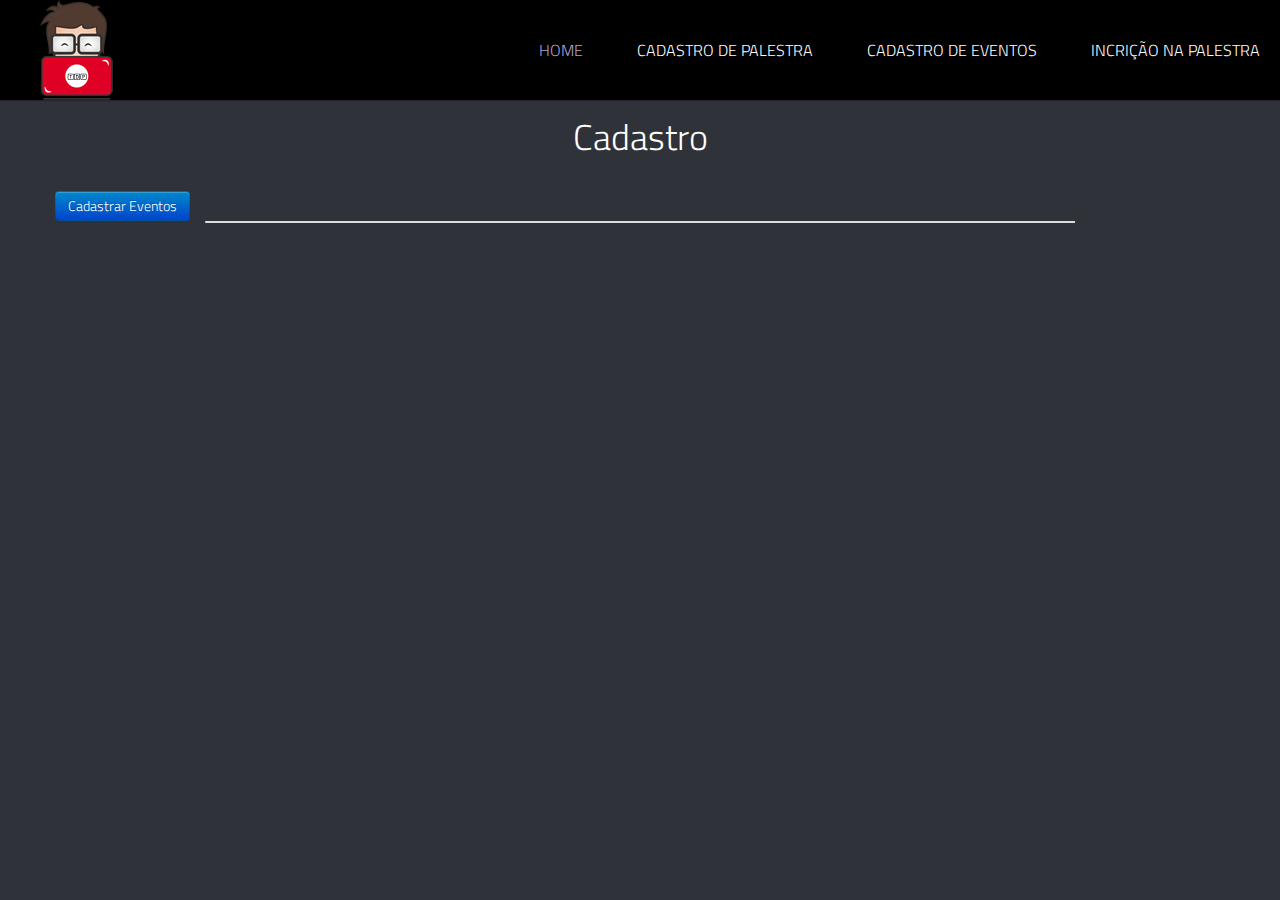
==== commit 9a62c9cb: "Atualização do projeto" ====
--- a/front/cadastro-eventos.html
+++ b/front/cadastro-eventos.html
@@ -60,6 +60,7 @@
 				<li class="current"><a href="index.html">Home</a></li>
 				<li><a href="cadastro-palestras.html">Cadastro de Palestra</a></li>
 				<li><a href="cadastro-eventos.html">Cadastro de Eventos</a></li>
+				<li><a href="cadastro-usuario-palestras.html">Incrição na Palestra</a></li>
 			</ul>
 		</nav>
 	</div>
@@ -76,7 +77,7 @@
             </div>
         </div>
     </div>
-<button id="myBtn">Cadastrar Eventos</button>
+<button id="myBtn" class="btn btn-primary">Cadastrar Eventos</button>
 
 <div class="row">
 	<div class="span9">
@@ -102,21 +103,23 @@
 	<div class="modal-content">
 		<div class="modal-header">
 		<span class="close">&times;</span>
-		<h2>Cadastro de Eventos</h2>
+		<h4>Cadastro de Eventos</h4>
 		</div>
 		<div class="modal-body">
 		<form id="cadastro" method="POST" class="form-ficha">
 
 				<div  class="form-inline">
-					Nome: <input placeholder="Nome" class="input-l"  type="text" name="nome" / >
+					<input placeholder="Nome" class="input-l"  type="text" name="nome" / >
 				</div>
 	
 				<div  class="form-inline">
-					Data Inicial: <input type="date" name="datainicial">
+					<label for="">Data Inicial: </label>
+					<input type="date" name="datainicial">
 				</div>
 
 				<div  class="form-inline">
-					Data Final: <input type="date" name="datafinal">
+					<label for="">Data Final: </label>
+					<input type="date" name="datafinal">
 				</div>
 				<div id="id-edit"></div>
 				<input type="submit" id="cadastrar" name="cadastrar" value="Cadastrar" >
--- a/front/_include/css/shortcodes.css
+++ b/front/_include/css/shortcodes.css
@@ -172,6 +172,7 @@
 	background: #26292E;
   	padding: 16px 20px;
 	border: none;
+	margin-bottom:5px;
 }
 
 
--- a/front/_include/css/modal.css
+++ b/front/_include/css/modal.css
@@ -55,7 +55,7 @@
 
 .modal-header {
     padding: 2px 16px;
-    background-color: #5cb85c;
+    background-color: #e00025;
     color: white;
 }
 
